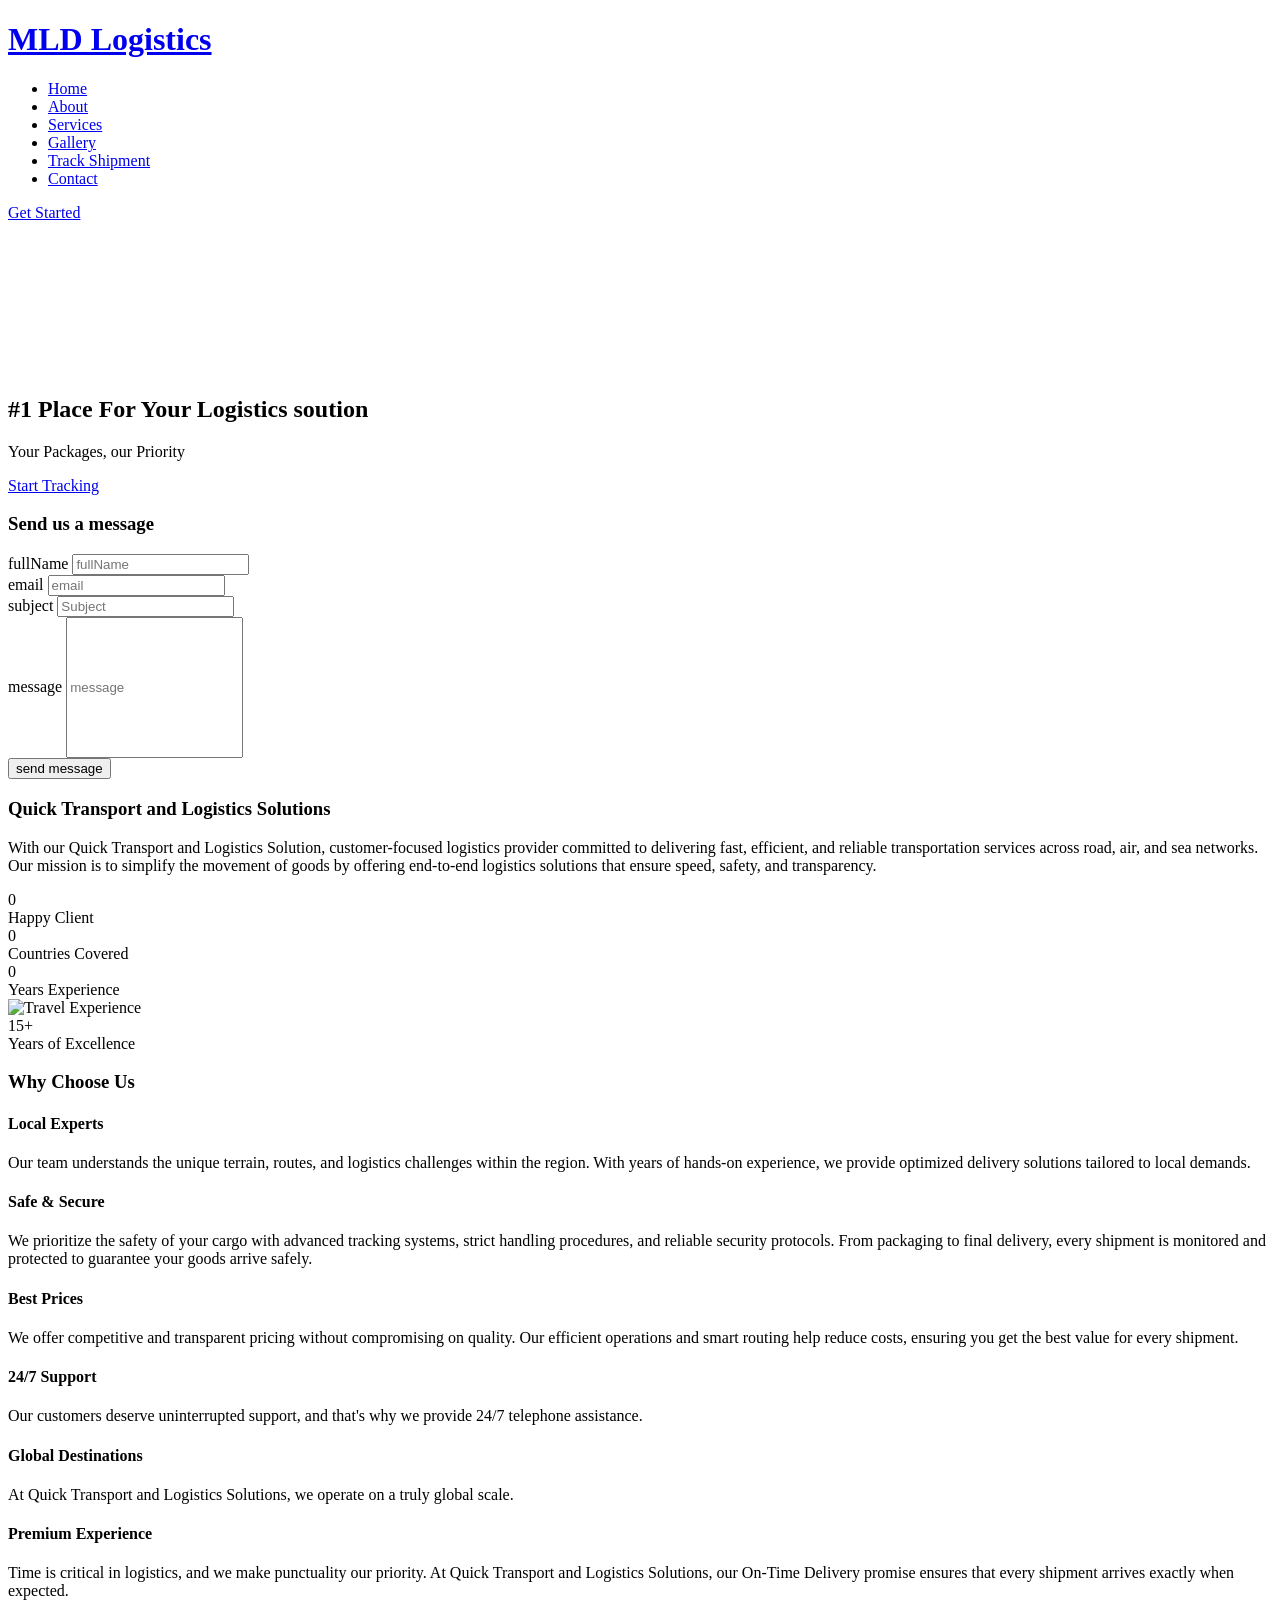
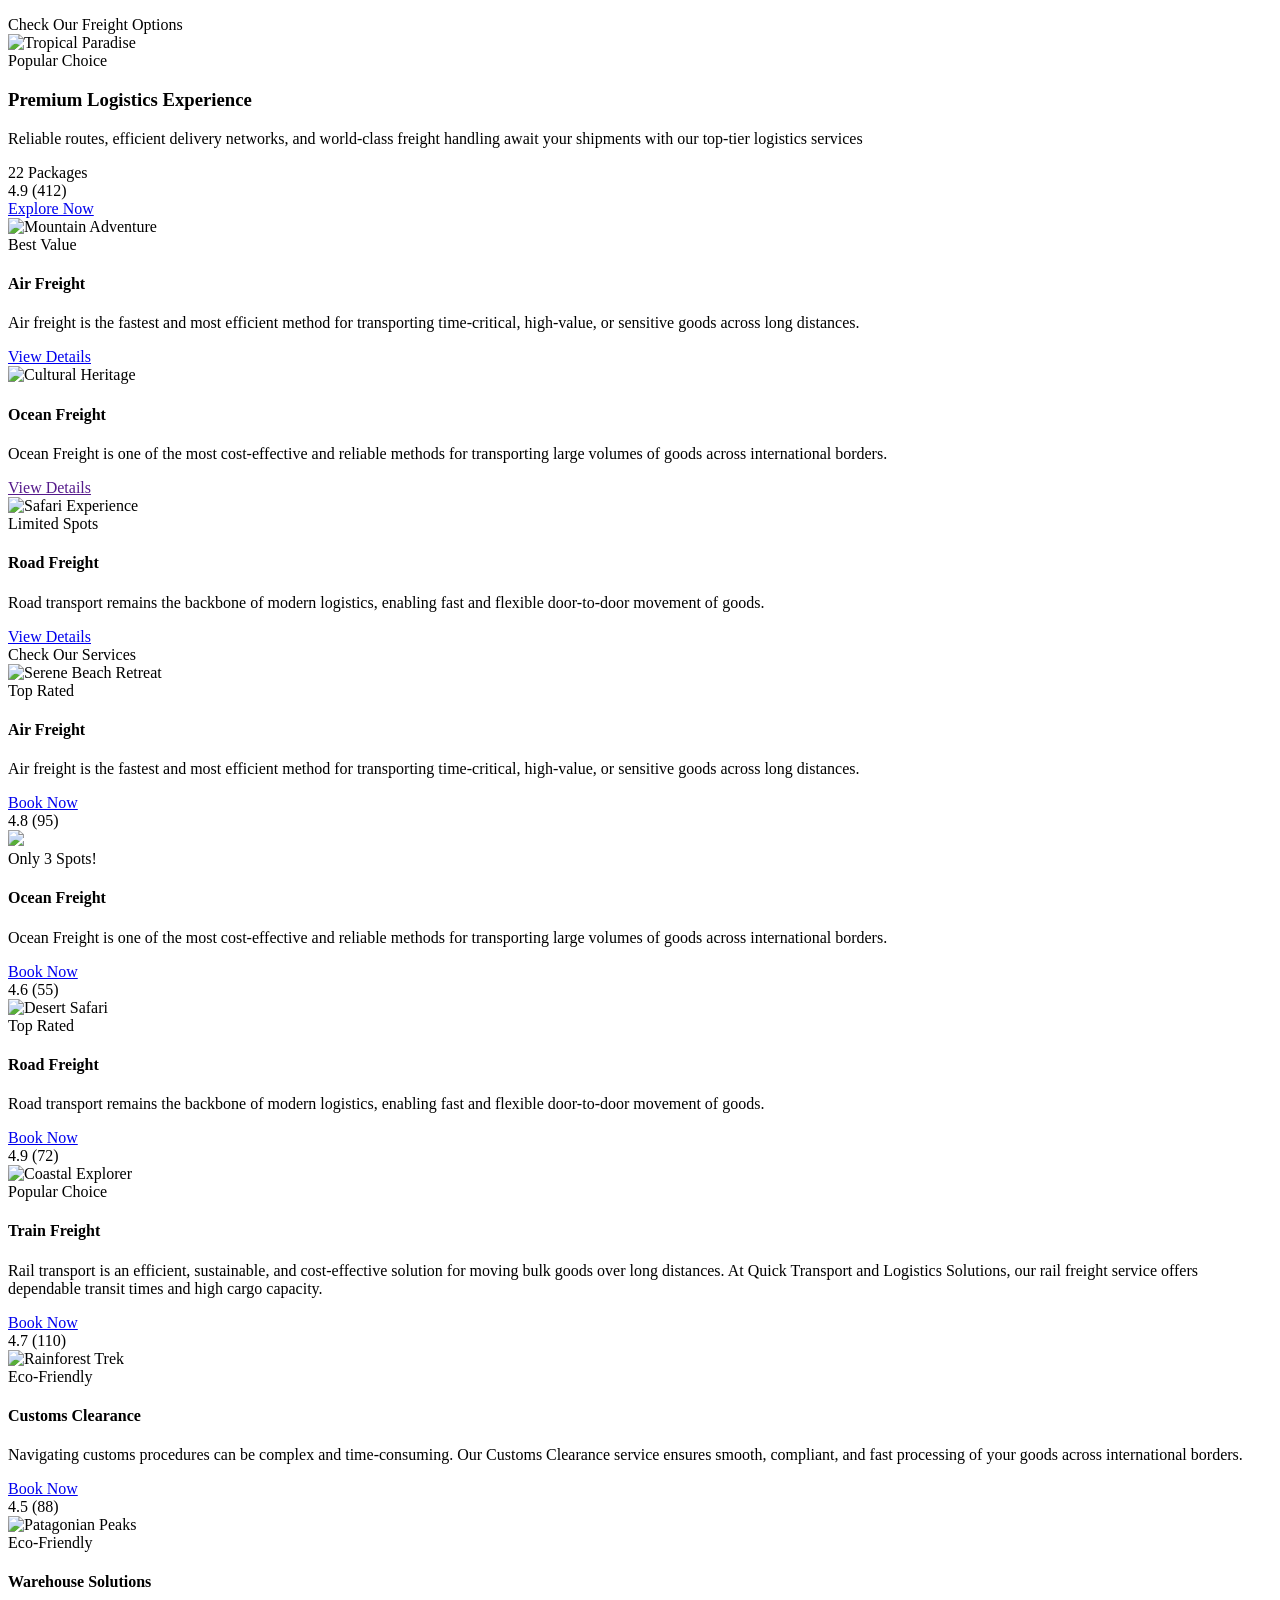
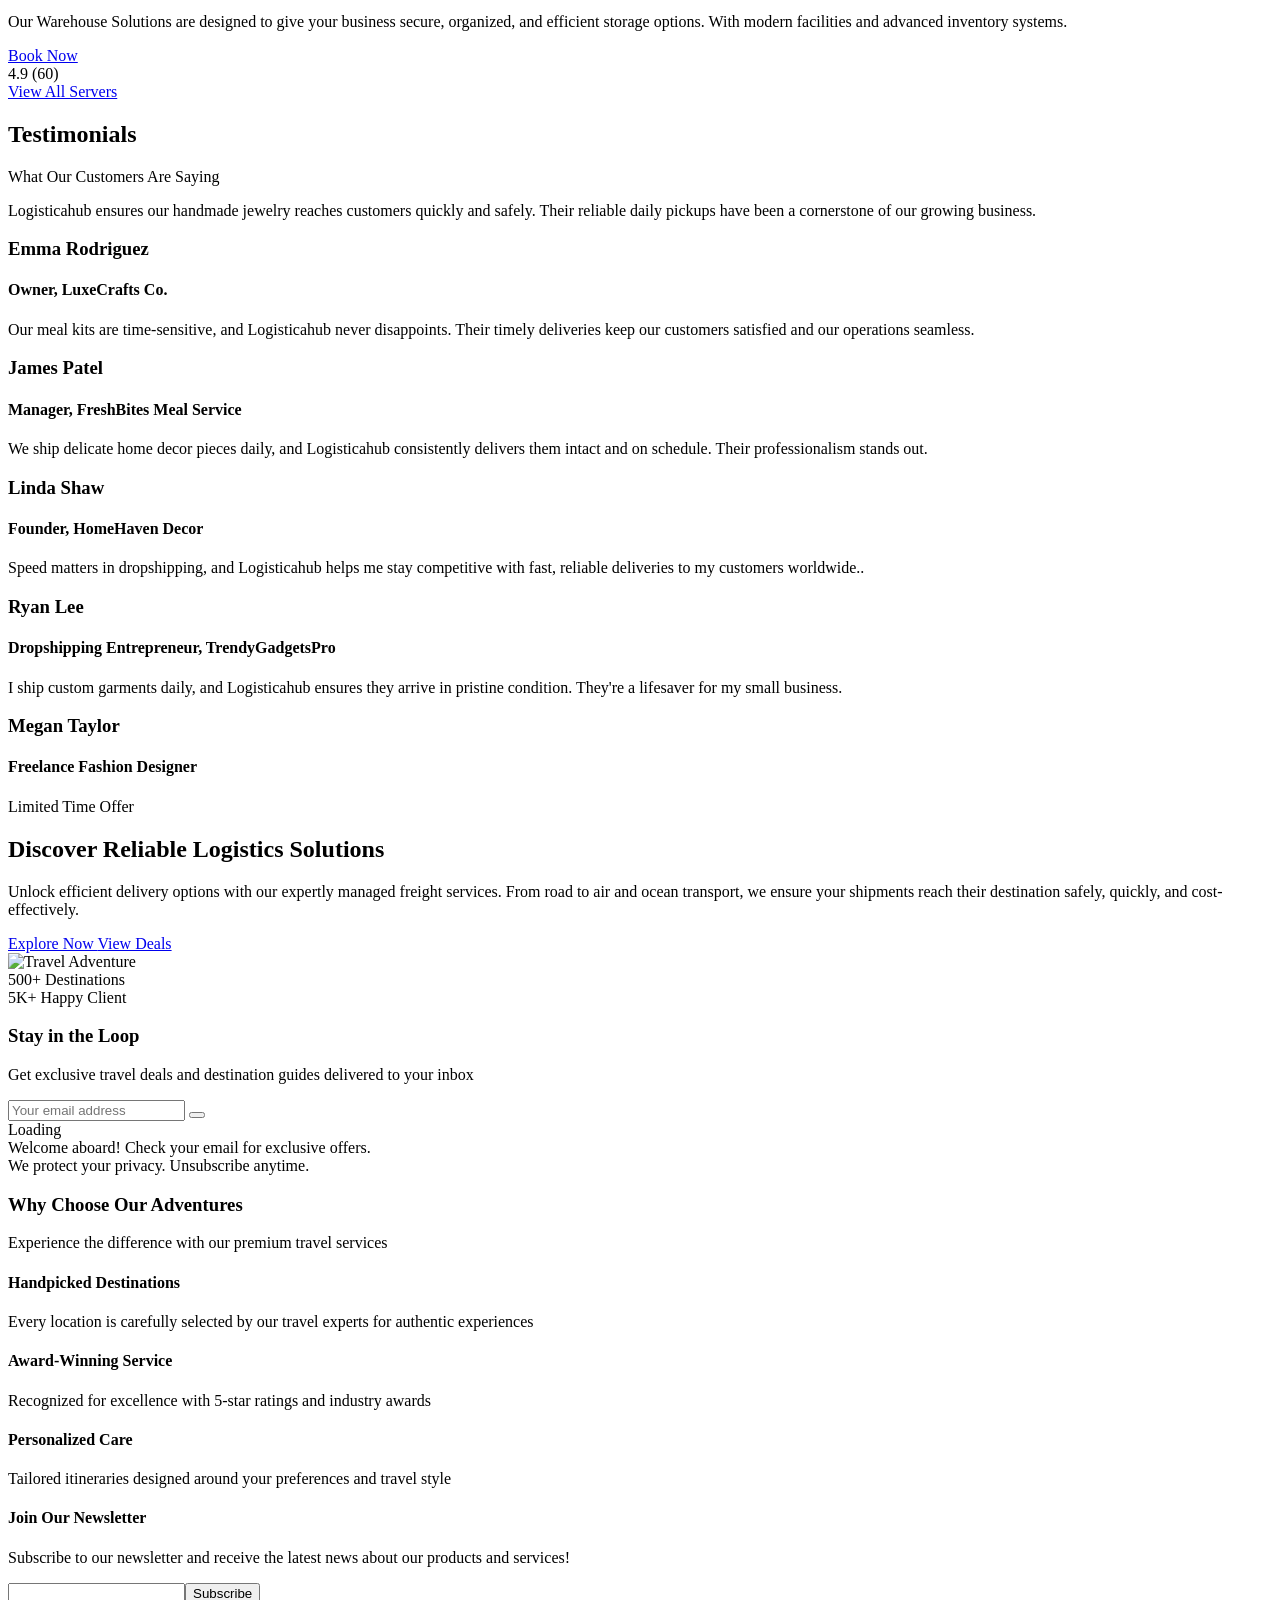
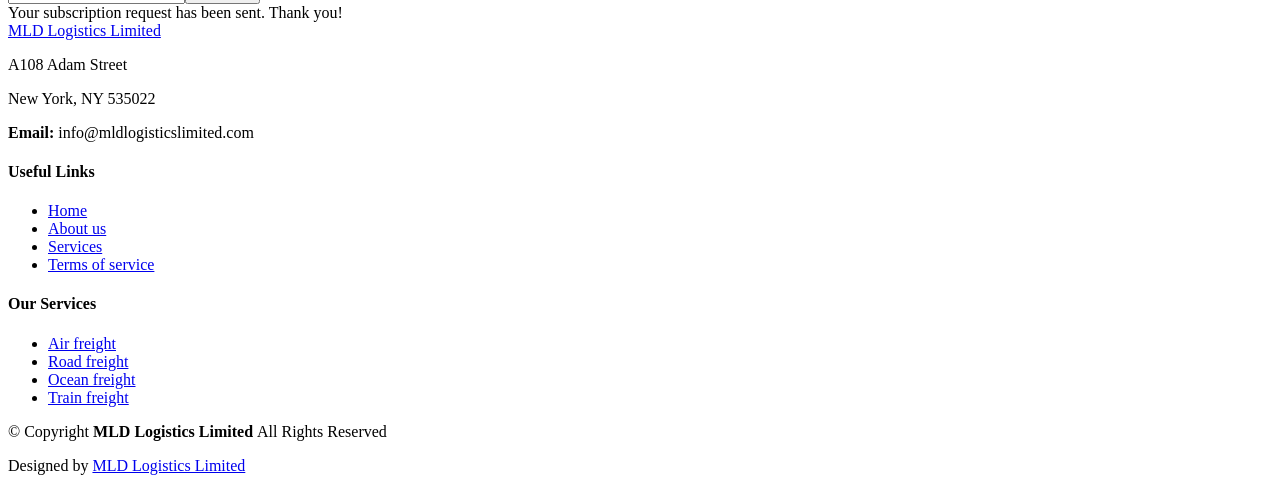
==== index.html @ 862c0249 "a new logistics com" ====
<!DOCTYPE html>
<html lang="en">

<head>
  <meta charset="utf-8">
  <meta content="width=device-width, initial-scale=1.0" name="viewport">
  <title>MLD Logistics Limited - Fast and Secure</title>
  <meta name="description" content="">
  <meta name="keywords" content="">

  <!-- Favicons -->
  <link href="img/favicon.ico" rel="icon">
  <link href="assets/img/apple-touch-icon.png" rel="apple-touch-icon">

  <!-- Fonts -->
  <link href="https://fonts.googleapis.com" rel="preconnect">
  <link href="https://fonts.gstatic.com" rel="preconnect" crossorigin>
  <link href="https://fonts.googleapis.com/css2?family=Roboto:ital,wght@0,100;0,300;0,400;0,500;0,700;0,900;1,100;1,300;1,400;1,500;1,700;1,900&family=Poppins:ital,wght@0,100;0,200;0,300;0,400;0,500;0,600;0,700;0,800;0,900;1,100;1,200;1,300;1,400;1,500;1,600;1,700;1,800;1,900&family=Raleway:ital,wght@0,100;0,200;0,300;0,400;0,500;0,600;0,700;0,800;0,900;1,100;1,200;1,300;1,400;1,500;1,600;1,700;1,800;1,900&display=swap" rel="stylesheet">

  <!-- Vendor CSS Files -->
  <link href="assets/vendor/bootstrap/css/bootstrap.min.css" rel="stylesheet">
  <link href="assets/vendor/bootstrap-icons/bootstrap-icons.css" rel="stylesheet">
  <link href="assets/vendor/aos/aos.css" rel="stylesheet">
  <link href="assets/vendor/swiper/swiper-bundle.min.css" rel="stylesheet">
  <link href="assets/vendor/glightbox/css/glightbox.min.css" rel="stylesheet">

  <!-- Main CSS File -->
  <link href="assets/css/main.css" rel="stylesheet">
  
  <style>
    /* ===== CHRISTMAS EFFECT ===== */
    #christmas-container {
      position: fixed;
      top: 0;
      left: 0;
      width: 100%;
      height: 100%;
      pointer-events: none;
      overflow: hidden;
      z-index: 1;
    }

    .christmas-item {
      position: absolute;
      top: -50px;
      font-size: 22px;
      opacity: 0.9;
      animation: fall linear forwards;
    }

    @keyframes fall {
      to {
        transform: translateY(110vh);
      }
    }
  </style>

 
</head>



<body class="index-page">

  <!-- CHRISTMAS FALLING ITEMS -->
  <div id="christmas-container"></div>

  

  <header id="header" class="header d-flex align-items-center fixed-top">
    <div class="header-container container-fluid container-xl position-relative d-flex align-items-center justify-content-between">
      <a href="index.html" class="logo d-flex align-items-center me-auto me-xl-0">
        <h1 class="sitename notranslate">MLD Logistics</h1>
      </a>

      <nav id="navmenu" class="navmenu">
        <ul>
          <li><a href="index.html" class="active">Home</a></li>
          <li><a href="about.html">About</a></li>
          <li><a href="tours.html">Services</a></li>
          <li><a href="gallery.html">Gallery</a></li>
          <li><a href="track.html">Track Shipment</a></li>
          <!-- <li class="dropdown"><a href="#"><span>Get Quote</span> <i class="bi bi-chevron-down toggle-dropdown"></i></a>
            <ul>

              <li><a href="Admin/index.html"> Air freight Booking</a></li>
              <li><a href="oceanbooking.html">Ocean freight Booking</a></li>
              <li><a href="roadbooking.html">Road freight Booking</a></li>
              <li><a href="expressbooking.html">Express Courier</a></li>
            </ul>
          </li> -->
          <li><a href="contact.html">Contact</a></li>
        </ul>
        <i class="mobile-nav-toggle d-xl-none bi bi-list"></i>
      </nav>

      <a class="btn-getstarted" href="track.html"> Get Started</div></a>

    </div>
  </header>

  <main class="main">

    <!-- Travel Hero Section -->
    <section id="travel-hero" class="travel-hero section dark-background">

      <div class="hero-background">
        <video autoplay="" muted="" loop="">
          <source src="img/vid2.mp4" type="video/mp4">
        </video>
        <div class="hero-overlay"></div>
      </div>

      <div class="container position-relative">
        <div class="row align-items-center">
          <div class="col-lg-7">
            <div class="hero-text" data-aos="fade-up" data-aos-delay="100">
              <h1 class="hero-title">#1 Place For Your Logistics soution</h1>
              <p class="hero-subtitle">Your Packages, our Priority</p>
              <div class="hero-buttons">
                <a href="track.html" class="btn btn-primary me-3">Start Tracking</a>
                <!-- <a href="#" class="btn btn-outline">Browse Tours</a> -->
              </div>
            </div>
          </div>

  <div class="col-lg-5">
  <div class="booking-form-wrapper" data-aos="fade-left" data-aos-delay="200">
    <div class="booking-form">
      <h3 class="form-title">Send us a message</h3>

      <form id="sendMsg">

        <div class="form-group mb-3">
          <label for="shipment-type">fullName</label>
         <input type="text" id="Name" class="form-control" placeholder="fullName" required>
        </div>

        <div class="row">
          <div class="col-md-6">
            <div class="form-group mb-3">
              <label for="origin">email</label>
              <input type="email" id="Email" class="form-control" placeholder="email" required>
            </div>
          </div>
          <div class="col-md-6">
            <div class="form-group mb-3">
              <label for="destination">subject</label>
              <input type="text" id="subject" class="form-control" placeholder="Subject" required>
            </div>
          </div>
        </div>        

        <div class="form-group mb-3">
          <label for="notes">message</label>
          <input type="text" id="message" class="form-control" placeholder="message" required style="height: 15vh;">
        </div>

        <button type="submit" class="btn btn-primary w-100">
          send message
        </button>

      </form>
    </div>
  </div>
</div>


    </section><!-- /Travel Hero Section -->

    <!-- Why Us Section -->
    <section id="why-us" class="why-us section">

      <div class="container" data-aos="fade-up" data-aos-delay="100">

        <!-- About Us Content -->
        <div class="row align-items-center mb-5">
          <div class="col-lg-6" data-aos="fade-right" data-aos-delay="200">
            <div class="content">
              <h3>Quick Transport and Logistics Solutions</h3>
              <p> With our Quick Transport and Logistics Solution, customer-focused logistics provider committed to delivering fast, efficient, and reliable transportation services across road, air, and sea networks. Our mission is to simplify the movement of goods by offering end-to-end logistics solutions that ensure speed, safety, and transparency.</p>
      
              <div class="stats-row">
                <div class="stat-item">
                  <span data-purecounter-start="0" data-purecounter-end="140" data-purecounter-duration="2" class="purecounter">0</span>
                  <div class="stat-label">Happy Client</div>
                </div>
                <div class="stat-item">
                  <span data-purecounter-start="0" data-purecounter-end="7" data-purecounter-duration="2" class="purecounter">0</span>
                  <div class="stat-label">Countries Covered</div>
                </div>
                <div class="stat-item">
                  <span data-purecounter-start="0" data-purecounter-end="15" data-purecounter-duration="2" class="purecounter">0</span>
                  <div class="stat-label">Years Experience</div>
                </div>
              </div>
            </div>
          </div>
          <div class="col-lg-6" data-aos="fade-left" data-aos-delay="300">
            <div class="about-image">
              <img src="img/about.jpg" alt="Travel Experience" class="img-fluid rounded-4">
              <div class="experience-badge">
                <div class="experience-number">15+</div>
                <div class="experience-text">Years of Excellence</div>
              </div>
            </div>
          </div>
        </div><!-- End About Us Content -->

        <!-- Why Choose Us -->
        <div class="why-choose-section">
          <div class="row justify-content-center">
            <div class="col-lg-8 text-center mb-5" data-aos="fade-up" data-aos-delay="100">
              <h3>Why Choose Us </h3>
              <!-- <p>Sed do eiusmod tempor incididunt ut labore et dolore magna aliqua. Ut enim ad minim veniam, quis nostrud exercitation ullamco laboris.</p> -->
            </div>
          </div>

          <div class="row g-4">
            <div class="col-lg-4 col-md-6" data-aos="fade-up" data-aos-delay="200">
              <div class="feature-card">
                <div class="feature-icon">
                  <i class="bi bi-people-fill"></i>
                </div>
                <h4>Local Experts</h4>
                <p>Our team understands the unique terrain, routes, and logistics challenges within the region. With years of hands-on experience, we provide optimized delivery solutions tailored to local demands.</p>
              </div>
            </div>

            <div class="col-lg-4 col-md-6" data-aos="fade-up" data-aos-delay="250">
              <div class="feature-card">
                <div class="feature-icon">
                  <i class="bi bi-shield-check"></i>
                </div>
                <h4>Safe &amp; Secure</h4>
                <p> We prioritize the safety of your cargo with advanced tracking systems, strict handling procedures, and reliable security protocols. From packaging to final delivery, every shipment is monitored and protected to guarantee your goods arrive safely.</p>
              </div>
            </div>

            <div class="col-lg-4 col-md-6" data-aos="fade-up" data-aos-delay="300">
              <div class="feature-card">
                <div class="feature-icon">
                  <i class="bi bi-cash"></i>
                </div>
                <h4>Best Prices</h4>
                <p>We offer competitive and transparent pricing without compromising on quality. Our efficient operations and smart routing help reduce costs, ensuring you get the best value for every shipment.</p>
              </div>
            </div>

            <div class="col-lg-4 col-md-6" data-aos="fade-up" data-aos-delay="350">
              <div class="feature-card">
                <div class="feature-icon">
                  <i class="bi bi-headset"></i>
                </div>
                <h4>24/7 Support</h4>
                <p>Our customers deserve uninterrupted support, and that's why we provide 24/7 telephone assistance.</p>
              </div>
            </div>

            <div class="col-lg-4 col-md-6" data-aos="fade-up" data-aos-delay="400">
              <div class="feature-card">
                <div class="feature-icon">
                  <i class="bi bi-geo-alt-fill"></i>
                </div>
                <h4>Global Destinations</h4>
                <p>At Quick Transport and Logistics Solutions, we operate on a truly global scale.</p>
              </div>
            </div>

            <div class="col-lg-4 col-md-6" data-aos="fade-up" data-aos-delay="450">
              <div class="feature-card">
                <div class="feature-icon">
                  <i class="bi bi-star-fill"></i>
                </div>
                <h4>Premium Experience</h4>
                <p>Time is critical in logistics, and we make punctuality our priority. At Quick Transport and Logistics Solutions, our On-Time Delivery promise ensures that every shipment arrives exactly when expected.</p>
              </div>
            </div>
          </div><!-- End Features Grid -->
        </div><!-- End Why Choose Us -->

      </div>

    </section><!-- /Why Us Section -->

    <!-- Featured Destinations Section -->
    <section id="featured-destinations" class="featured-destinations section">

      <!-- Section Title -->
      <div class="container section-title" data-aos="fade-up">
        <!-- <h2>Featured Destinations</h2> -->
        <div><span>Check Our</span> <span class="description-title">Freight Options</span></div>
      </div><!-- End Section Title -->

      <div class="container" data-aos="fade-up" data-aos-delay="100">

        <div class="row">

          <div class="col-lg-6" data-aos="zoom-in" data-aos-delay="200">
            <div class="featured-destination">
              <div class="destination-overlay">
                <img src="img/feature.jpg" alt="Tropical Paradise" class="img-fluid">
                <div class="destination-info">
                  <span class="destination-tag">Popular Choice</span>
                  <h3>Premium Logistics Experience</h3>
                  <!-- <p class="location"><i class="bi bi-geo-alt-fill"></i> Maldives</p> -->
                  <p class="description">Reliable routes, efficient delivery networks, and world-class freight handling await your shipments with our top-tier logistics services</p>
                  <div class="destination-meta">
                    <div class="tours-count">
                      <i class="bi bi-collection"></i>
                      <span>22 Packages</span>
                    </div>
                    <div class="rating">
                      <i class="bi bi-star-fill"></i>
                      <span>4.9 (412)</span>
                    </div>
                  </div>
                  <!-- <div class="price-info">
                    <span class="starting-from">Starting from</span>
                    <span class="amount">$2,150</span>
                  </div> -->
                  <a href="#" class="explore-btn">
                    <span>Explore Now</span>
                    <i class="bi bi-arrow-right"></i>
                  </a>
                </div>
              </div>
            </div>
          </div>

          <div class="col-lg-6">
            <div class="row g-3">

              <div class="col-12" data-aos="fade-left" data-aos-delay="300">
                <div class="compact-destination">
                  <div class="destination-image">
                    <img src="img/service-1.jpg" alt="Mountain Adventure" class="img-fluid">
                    <div class="badge-offer">Best Value</div>
                  </div>
                  <div class="destination-details">
                    <h4>Air Freight</h4>
                    <!-- <p class="location"><i class="bi bi-geo-alt"></i> Nepal</p> -->
                    <p class="brief">Air freight is the fastest and most efficient method for transporting time-critical, high-value, or sensitive goods across long distances.</p>
                    <div class="stats-row">
                      <!-- <span class="tour-count"><i class="bi bi-calendar-check"></i> 16 Tours</span>
                      <span class="rating"><i class="bi bi-star-fill"></i> 4.8</span>
                      <span class="price">from $1,420</span> -->
                    </div>
                    <a href="#" class="quick-link">View Details <i class="bi bi-chevron-right"></i></a>
                  </div>
                </div>
              </div>

              <div class="col-12" data-aos="fade-left" data-aos-delay="400">
                <div class="compact-destination">
                  <div class="destination-image">
                    <img src="img/service-2.jpg" alt="Cultural Heritage" class="img-fluid">
                  </div>
                  <div class="destination-details">
                    <h4>Ocean Freight</h4>
                    <!-- <p class="location"><i class="bi bi-geo-alt"></i> Peru</p> -->
                    <p class="brief">Ocean Freight is one of the most cost-effective and reliable methods for transporting large volumes of goods across international borders.</p>
                    <div class="stats-row">
                      <!-- <span class="tour-count"><i class="bi bi-calendar-check"></i> 9 Expeditions</span>
                      <span class="rating"><i class="bi bi-star-fill"></i> 4.7</span>
                      <span class="price">from $980</span> -->
                    </div>
                    <a href="" class="quick-link">View Details <i class="bi bi-chevron-right"></i></a>
                  </div>
                </div>
              </div>

              <div class="col-12" data-aos="fade-left" data-aos-delay="500">
                <div class="compact-destination">
                  <div class="destination-image">
                    <img src="img/service-3.jpg" alt="Safari Experience" class="img-fluid">
                    <div class="badge-offer limited">Limited Spots</div>
                  </div>
                  <div class="destination-details">
                    <h4>Road Freight</h4>
                    <!-- <p class="location"><i class="bi bi-geo-alt"></i> Kenya</p> -->
                    <p class="brief">Road transport remains the backbone of modern logistics, enabling fast and flexible door-to-door movement of goods.</p>
                    <!-- <div class="stats-row">
                      <span class="tour-count"><i class="bi bi-calendar-check"></i> 11 Safaris</span>
                      <span class="rating"><i class="bi bi-star-fill"></i> 4.9</span>
                      <span class="price">from $2,750</span>
                    </div> -->
                    <a href="#" class="quick-link">View Details <i class="bi bi-chevron-right"></i></a>
                  </div>
                </div>
              </div>

            </div>
          </div>

        </div>

      </div>

    </section>
    <!-- /Featured Destinations Section -->

    <!-- Featured Tours Section -->
     <section id="featured-tours" class="featured-tours section">  
      <div class="container section-title" data-aos="fade-up">
        <!-- <h2>Featured Tours</h2> -->
        <div><span>Check Our</span> <span class="description-title">Services</span></div>
      </div>

      <div class="container" data-aos="fade-up" data-aos-delay="100">

        <div class="row gy-4">
          <div class="col-lg-4 col-md-6" data-aos="fade-up" data-aos-delay="200">
            <div class="tour-card">
              <div class="tour-image">
                <img src="img/service-1.jpg" alt="Serene Beach Retreat" class="img-fluid" loading="lazy">
                <div class="tour-badge">Top Rated</div>
                <!-- <div class="tour-price">$2,150</div> -->
              </div>
              <div class="tour-content">
                <h4>Air Freight</h4>
                <div class="tour-meta">
                  <!-- <span class="duration"><i class="bi bi-clock"></i> 8 Days</span> -->
                  <!-- <span class="group-size"><i class="bi bi-people"></i> Max 6</span> -->
                </div>
                <p>Air freight is the fastest and most efficient method for transporting time-critical, high-value, or sensitive goods across long distances.</p>
                <!-- <div class="tour-highlights">
                  <span>Maldives</span>
                  <span>Seychelles</span>
                  <span>Bora Bora</span>
                </div> -->
                <div class="tour-action">
                  <a href="booking.html" class="btn-book">Book Now</a>
                  <div class="tour-rating">
                    <i class="bi bi-star-fill"></i>
                    <i class="bi bi-star-fill"></i>
                    <i class="bi bi-star-fill"></i>
                    <i class="bi bi-star-fill"></i>
                    <i class="bi bi-star-half"></i>
                    <span>4.8 (95)</span>
                  </div>
                </div>
              </div>
            </div>
          </div>

          <div class="col-lg-4 col-md-6" data-aos="fade-up" data-aos-delay="300">
            <div class="tour-card">
              <div class="tour-image">
                <img src="img/service-2.jpg"Arctic Expedition" class="img-fluid" loading="lazy">
                <div class="tour-badge limited">Only 3 Spots!</div>
                <!-- <div class="tour-price">$5,700</div> -->
              </div>
              <div class="tour-content">
                <h4>Ocean Freight</h4>
                <!-- <div class="tour-meta">
                  <span class="duration"><i class="bi bi-clock"></i> 10 Days</span>
                  <span class="group-size"><i class="bi bi-people"></i> Max 8</span>
                </div> -->
                <p>Ocean Freight is one of the most cost-effective and reliable methods for transporting large volumes of goods across international borders.</p>
                <!-- <div class="tour-highlights">
                  <span>Greenland</span>
                  <span>Iceland</span>
                  <span>Norway</span>
                </div> -->
                <div class="tour-action">
                  <a href="oceanbooking.html" class="btn-book">Book Now</a>
                  <div class="tour-rating">
                    <i class="bi bi-star-fill"></i>
                    <i class="bi bi-star-fill"></i>
                    <i class="bi bi-star-fill"></i>
                    <i class="bi bi-star-fill"></i>
                    <i class="bi bi-star"></i>
                    <span>4.6 (55)</span>
                  </div>
                </div>
              </div>
            </div>
          </div>

          <div class="col-lg-4 col-md-6" data-aos="fade-up" data-aos-delay="400">
            <div class="tour-card">
              <div class="tour-image">
                <img src="img/service-3.jpg" alt="Desert Safari" class="img-fluid" loading="lazy">
                <div class="tour-badge new">Top Rated</div>
                <!-- <div class="tour-price">$1,400</div> -->
              </div>
              <div class="tour-content">
                <h4>Road Freight</h4>
                <!-- <div class="tour-meta">
                  <span class="duration"><i class="bi bi-clock"></i> 5 Days</span>
                  <span class="group-size"><i class="bi bi-people"></i> Max 10</span>
                </div> -->
                <p>Road transport remains the backbone of modern logistics, enabling fast and flexible door-to-door movement of goods.</p>
                <!-- <div class="tour-highlights">
                  <span>Morocco</span>
                  <span>Egypt</span>
                  <span>Dubai</span>
                </div> -->
                <div class="tour-action">
                  <a href="roadbooking.html" class="btn-book">Book Now</a>
                  <div class="tour-rating">
                    <i class="bi bi-star-fill"></i>
                    <i class="bi bi-star-fill"></i>
                    <i class="bi bi-star-fill"></i>
                    <i class="bi bi-star-fill"></i>
                    <i class="bi bi-star-fill"></i>
                    <span>4.9 (72)</span>
                  </div>
                </div>
              </div>
            </div>
          </div>

          <div class="col-lg-4 col-md-6" data-aos="fade-up" data-aos-delay="200">
            <div class="tour-card">
              <div class="tour-image">
                <img src="img/service-4.jpg" alt="Coastal Explorer" class="img-fluid" loading="lazy">
                <div class="tour-badge">Popular Choice</div>
                <!-- <div class="tour-price">$1,980</div> -->
              </div>
              <div class="tour-content">
                <h4>Train Freight</h4>
                <!-- <div class="tour-meta">
                  <span class="duration"><i class="bi bi-clock"></i> 9 Days</span>
                  <span class="group-size"><i class="bi bi-people"></i> Max 15</span>
                </div> -->
                <p>Rail transport is an efficient, sustainable, and cost-effective solution for moving bulk goods over long distances. At Quick Transport and Logistics Solutions, our rail freight service offers dependable transit times and high cargo capacity.</p>
                <!-- <div class="tour-highlights">
                  <span>Greece</span>
                  <span>Croatia</span>
                  <span>Italy</span>
                </div> -->
                <div class="tour-action">
                  <a href="roadbooking.html" class="btn-book">Book Now</a>
                  <div class="tour-rating">
                    <i class="bi bi-star-fill"></i>
                    <i class="bi bi-star-fill"></i>
                    <i class="bi bi-star-fill"></i>
                    <i class="bi bi-star-fill"></i>
                    <i class="bi bi-star-half"></i>
                    <span>4.7 (110)</span>
                  </div>
                </div>
              </div>
            </div>
          </div>

          <div class="col-lg-4 col-md-6" data-aos="fade-up" data-aos-delay="300">
            <div class="tour-card">
              <div class="tour-image">
                <img src="img/service-5.jpg" alt="Rainforest Trek" class="img-fluid" loading="lazy">
                <div class="tour-badge cultural">Eco-Friendly</div>
                <!-- <div class="tour-price">$2,650</div> -->
              </div>
              <div class="tour-content">
                <h4>Customs Clearance</h4>
                <!-- <div class="tour-meta">
                  <span class="duration"><i class="bi bi-clock"></i> 12 Days</span>
                  <span class="group-size"><i class="bi bi-people"></i> Max 10</span>
                </div> -->
                <p>Navigating customs procedures can be complex and time-consuming. Our Customs Clearance service ensures smooth, compliant, and fast processing of your goods across international borders.</p>
                <!-- <div class="tour-highlights">
                  <span>Brazil</span>
                  <span>Ecuador</span>
                  <span>Peru</span>
                </div> -->
                <div class="tour-action">
                  <a href="booking.html" class="btn-book">Book Now</a>
                  <div class="tour-rating">
                    <i class="bi bi-star-fill"></i>
                    <i class="bi bi-star-fill"></i>
                    <i class="bi bi-star-fill"></i>
                    <i class="bi bi-star-fill"></i>
                    <i class="bi bi-star"></i>
                    <span>4.5 (88)</span>
                  </div>
                </div>
              </div>
            </div>
          </div>

          <div class="col-lg-4 col-md-6" data-aos="fade-up" data-aos-delay="400">
            <div class="tour-card">
              <div class="tour-image">
                <img src="img/service-6.jpg" alt="Patagonian Peaks" class="img-fluid" loading="lazy">
                <div class="tour-badge adventure">Eco-Friendly</div>
                <!-- <div class="tour-price">$3,950</div> -->
              </div>
              <div class="tour-content">
                <h4>Warehouse Solutions</h4>
                <!-- <div class="tour-meta">
                  <span class="duration"><i class="bi bi-clock"></i> 14 Days</span>
                  <span class="group-size"><i class="bi bi-people"></i> Max 10</span>
                </div> -->
                <p>Our Warehouse Solutions are designed to give your business secure, organized, and efficient storage options. With modern facilities and advanced inventory systems.</p>
                <!-- <div class="tour-highlights">
                  <span>Argentina</span>
                  <span>Chile</span>
                  <span>Ushuaia</span>
                </div> -->
                <div class="tour-action">
                  <a href="booking.html" class="btn-book">Book Now</a>
                  <div class="tour-rating">
                    <i class="bi bi-star-fill"></i>
                    <i class="bi bi-star-fill"></i>
                    <i class="bi bi-star-fill"></i>
                    <i class="bi bi-star-fill"></i>
                    <i class="bi bi-star-fill"></i>
                    <span>4.9 (60)</span>
                  </div>
                </div>
              </div>
            </div>
          </div>

        </div>

        <div class="text-center mt-5" data-aos="fade-up" data-aos-delay="500">
          <a href="tours.html" class="btn-view-all">View All Servers</a>
        </div>

      </div>

    </section>
    <!-- Featured Tours Section -->

    <!-- Testimonials Home Section -->
    <section id="testimonials-home" class="testimonials-home section">

    
      <div class="container section-title" data-aos="fade-up">
        <h2>Testimonials</h2>
        <div><span>What Our Customers</span> <span class="description-title">Are Saying</span></div>
      </div>

      <div class="container" data-aos="fade-up" data-aos-delay="100">

        <div class="swiper init-swiper">
          <script type="application/json" class="swiper-config">
            {
              "loop": true,
              "speed": 600,
              "autoplay": {
                "delay": 5000
              },
              "slidesPerView": "auto",
              "pagination": {
                "el": ".swiper-pagination",
                "type": "bullets",
                "clickable": true
              },
              "breakpoints": {
                "320": {
                  "slidesPerView": 1,
                  "spaceBetween": 40
                },
                "1200": {
                  "slidesPerView": 3,
                  "spaceBetween": 1
                }
              }
            }
          </script>
          <div class="swiper-wrapper">

            <div class="swiper-slide">
              <div class="testimonial-item">
                <p>
                  <i class="bi bi-quote quote-icon-left"></i>
                  <span> Logisticahub ensures our handmade jewelry reaches customers quickly and safely. Their reliable daily pickups have been a cornerstone of our growing business. </span>
                  <i class="bi bi-quote quote-icon-right"></i>
                </p>
                <!-- <img src="assets/img/person/person-m-9.webp" class="testimonial-img" alt=""> -->
                <h3>Emma Rodriguez </h3>
                <h4>Owner, LuxeCrafts Co.</h4>
              </div>
            </div>

            <div class="swiper-slide">
              <div class="testimonial-item">
                <p>
                  <i class="bi bi-quote quote-icon-left"></i>
                  <span>Our meal kits are time-sensitive, and Logisticahub never disappoints. Their timely deliveries keep our customers satisfied and our operations seamless.</span>
                  <i class="bi bi-quote quote-icon-right"></i>
                </p>
                <!-- <img src="assets/img/person/person-f-5.webp" class="testimonial-img" alt=""> -->
                <h3>James Patel</h3>
                <h4>Manager, FreshBites Meal Service</h4>
              </div>
            </div>

            <div class="swiper-slide">
              <div class="testimonial-item">
                <p>
                  <i class="bi bi-quote quote-icon-left"></i>
                  <span>We ship delicate home decor pieces daily, and Logisticahub consistently delivers them intact and on schedule. Their professionalism stands out.</span>
                  <i class="bi bi-quote quote-icon-right"></i>
                </p>
                <!-- <img src="assets/img/person/person-f-12.webp" class="testimonial-img" alt=""> -->
                <h3>Linda Shaw</h3>
                <h4>Founder, HomeHaven Decor</h4>
              </div>
            </div>

            <div class="swiper-slide">
              <div class="testimonial-item">
                <p>
                  <i class="bi bi-quote quote-icon-left"></i>
                  <span>Speed matters in dropshipping, and Logisticahub helps me stay competitive with fast, reliable deliveries to my customers worldwide..</span>
                  <i class="bi bi-quote quote-icon-right"></i>
                </p>
                <!-- <img src="assets/img/person/person-m-12.webp" class="testimonial-img" alt=""> -->
                <h3>Ryan Lee</h3>
                <h4>Dropshipping Entrepreneur, TrendyGadgetsPro</h4>
              </div>
            </div>

            <div class="swiper-slide">
              <div class="testimonial-item">
                <p>
                  <i class="bi bi-quote quote-icon-left"></i>
                  <span>I ship custom garments daily, and Logisticahub ensures they arrive in pristine condition. They're a lifesaver for my small business.</span>
                  <i class="bi bi-quote quote-icon-right"></i>
                </p>
                <!-- <img src="assets/img/person/person-m-13.webp" class="testimonial-img" alt=""> -->
                <h3>Megan Taylor</h3>
                <h4>Freelance Fashion Designer</h4>
              </div>
            </div>

          </div>
          <div class="swiper-pagination"></div>
        </div>

      </div>

    </section>
     <!-- Testimonials Home Section -->

    <!-- Call To Action Section -->
    <section id="call-to-action" class="call-to-action section light-background">

      <div class="container" data-aos="fade-up" data-aos-delay="100">

        <div class="hero-content" data-aos="zoom-in" data-aos-delay="200">
          <div class="content-wrapper">
            <div class="badge-wrapper">
              <span class="promo-badge">Limited Time Offer</span>
            </div>
            <h2>Discover Reliable Logistics Solutions</h2>
            <p>Unlock efficient delivery options with our expertly managed freight services. From road to air and ocean transport, we ensure your shipments reach their destination safely, quickly, and cost-effectively.</p>

            <div class="action-section">
              <div class="main-actions">
                <a href="#" class="btn btn-explore">
                  <i class="bi bi-compass"></i>
                  Explore Now
                </a>
                <a href="#" class="btn btn-deals">
                  <i class="bi bi-percent"></i>
                  View Deals
                </a>
              </div>

              <!-- <div class="quick-contact">
                <span class="contact-label">Need help choosing?</span>
                <a href="tel:+1555123456" class="contact-link">
                  <i class="bi bi-telephone"></i>
                  Call +1 (555) 123-456
                </a>
              </div> -->
            </div>
          </div>

          <div class="visual-element">
            <img src="img/ser-5.jpg" alt="Travel Adventure" class="hero-image" loading="lazy">
            <div class="image-overlay">
              <div class="stat-item">
                <span class="stat-number">500+</span>
                <span class="stat-label">Destinations</span>
              </div>
              <div class="stat-item">
                <span class="stat-number">5K+</span>
                <span class="stat-label">Happy Client</span>
              </div>
            </div>
          </div>
        </div>

        <div class="newsletter-section" data-aos="fade-up" data-aos-delay="300">
          <div class="newsletter-card">
            <div class="newsletter-content">
              <div class="newsletter-icon">
                <i class="bi bi-envelope-heart"></i>
              </div>
              <div class="newsletter-text">
                <h3>Stay in the Loop</h3>
                <p>Get exclusive travel deals and destination guides delivered to your inbox</p>
              </div>
            </div>

            <form class="php-email-form newsletter-form">
              <div class="form-wrapper">
                <input type="email" name="email" class="email-input" placeholder="Your email address" required="">
                <button type="submit" class="subscribe-btn">
                  <i class="bi bi-arrow-right"></i>
                </button>
              </div>

              <div class="loading">Loading</div>
              <div class="error-message"></div>
              <div class="sent-message">Welcome aboard! Check your email for exclusive offers.</div>

              <div class="trust-indicators">
                <i class="bi bi-lock"></i>
                <span>We protect your privacy. Unsubscribe anytime.</span>
              </div>
            </form>
          </div>
        </div>

        <div class="benefits-showcase" data-aos="fade-up" data-aos-delay="400">
          <div class="benefits-header">
            <h3>Why Choose Our Adventures</h3>
            <p>Experience the difference with our premium travel services</p>
          </div>

          <div class="benefits-grid">
            <div class="benefit-card" data-aos="flip-left" data-aos-delay="450">
              <div class="benefit-visual">
                <div class="benefit-icon-wrap">
                  <i class="bi bi-geo-alt"></i>
                </div>
                <div class="benefit-pattern"></div>
              </div>
              <div class="benefit-content">
                <h4>Handpicked Destinations</h4>
                <p>Every location is carefully selected by our travel experts for authentic experiences</p>
              </div>
            </div>

            <div class="benefit-card" data-aos="flip-left" data-aos-delay="500">
              <div class="benefit-visual">
                <div class="benefit-icon-wrap">
                  <i class="bi bi-award"></i>
                </div>
                <div class="benefit-pattern"></div>
              </div>
              <div class="benefit-content">
                <h4>Award-Winning Service</h4>
                <p>Recognized for excellence with 5-star ratings and industry awards</p>
              </div>
            </div>

            <div class="benefit-card" data-aos="flip-left" data-aos-delay="550">
              <div class="benefit-visual">
                <div class="benefit-icon-wrap">
                  <i class="bi bi-heart"></i>
                </div>
                <div class="benefit-pattern"></div>
              </div>
              <div class="benefit-content">
                <h4>Personalized Care</h4>
                <p>Tailored itineraries designed around your preferences and travel style</p>
              </div>
            </div>
          </div>
        </div>

      </div>

    </section><!-- /Call To Action Section -->

  </main>

  <footer id="footer" class="footer position-relative dark-background">

    <div class="footer-newsletter">
      <div class="container">
        <div class="row justify-content-center text-center">
          <div class="col-lg-6">
            <h4>Join Our Newsletter</h4>
            <p>Subscribe to our newsletter and receive the latest news about our products and services!</p>
            <form action="#" method="post" class="php-email-form">
              <div class="newsletter-form"><input type="email" name="email"><input type="submit" value="Subscribe"></div>
              <!-- <div class="loading">Loading</div> -->
              <!-- <div class="error-message"></div> -->
              <div class="sent-message">Your subscription request has been sent. Thank you!</div>
            </form>
          </div>
        </div>
      </div>
    </div>

    <div class="container footer-top">
      <div class="row gy-4">
        <div class="col-lg-4 col-md-6 footer-about">
          <a href="index.html" class="d-flex align-items-center">
            <span class="sitename notranslate">MLD Logistics Limited</span>
          </a>
          <div class="footer-contact pt-3">
            <p>A108 Adam Street</p>
            <p>New York, NY 535022</p>
            <!-- <p class="mt-3"><strong>Phone:</strong> <span>+1 5589 55488 55</span></p> -->
            <p><strong>Email:</strong> <span>info@mldlogisticslimited.com</span></p>
          </div>
        </div>

        <div class="col-lg-2 col-md-3 footer-links">
          <h4>Useful Links</h4>
          <ul>
            <li><i class="bi bi-chevron-right"></i> <a href="#">Home</a></li>
            <li><i class="bi bi-chevron-right"></i> <a href="#">About us</a></li>
            <li><i class="bi bi-chevron-right"></i> <a href="#">Services</a></li>
            <li><i class="bi bi-chevron-right"></i> <a href="#">Terms of service</a></li>
          </ul>
        </div>

        <div class="col-lg-2 col-md-3 footer-links">
          <h4>Our Services</h4>
          <ul>
            <li><i class="bi bi-chevron-right"></i> <a href="#">Air freight</a></li>
            <li><i class="bi bi-chevron-right"></i> <a href="#">Road freight</a></li>
            <li><i class="bi bi-chevron-right"></i> <a href="#">Ocean freight</a></li>
            <li><i class="bi bi-chevron-right"></i> <a href="#">Train freight</a></li>
          </ul>
        </div>

        <!-- <div class="col-lg-4 col-md-12">
          <h4>Follow Us</h4>
          <p>Cras fermentum odio eu feugiat lide par naso tierra videa magna derita valies</p>
          <div class="social-links d-flex">
            <a href=""><i class="bi bi-twitter-x"></i></a>
            <a href=""><i class="bi bi-facebook"></i></a>
            <a href=""><i class="bi bi-instagram"></i></a>
            <a href=""><i class="bi bi-linkedin"></i></a>
          </div>
        </div> -->

      </div>
    </div>

    <div class="container copyright text-center mt-4">
      <p>© <span>Copyright</span> <strong class="px-1 sitename">MLD Logistics Limited </strong> <span>All Rights Reserved</span></p>
      <div class="credits">
        
        Designed by <a href="#">MLD Logistics Limited</a>
      </div>

      <div id="google_translate_element"></div>
    </div>

    

  </footer>

  <!-- Scroll Top -->
  <a href="#" id="scroll-top" class="scroll-top d-flex align-items-center justify-content-center"><i class="bi bi-arrow-up-short"></i></a>

  <!-- Preloader -->
  <div id="preloader"></div>

  <!-- Vendor JS Files -->
  <script src="assets/vendor/bootstrap/js/bootstrap.bundle.min.js"></script>
  <script src="assets/vendor/php-email-form/validate.js"></script>
  <script src="assets/vendor/aos/aos.js"></script>
  <script src="assets/vendor/purecounter/purecounter_vanilla.js"></script>
  <script src="assets/vendor/swiper/swiper-bundle.min.js"></script>
  <script src="assets/vendor/isotope-layout/isotope.pkgd.min.js"></script>
  <script src="assets/vendor/imagesloaded/imagesloaded.pkgd.min.js"></script>
  <script src="assets/vendor/glightbox/js/glightbox.min.js"></script>


   <script type="text/javascript">
    function googleTranslateElementInit() {
        new google.translate.TranslateElement({
            pageLanguage: 'en',
            layout: google.translate.TranslateElement.InlineLayout.HORIZONTAL
        }, 'google_translate_element');
    }
</script>
<script type="text/javascript" src="//translate.google.com/translate_a/element.js?cb=googleTranslateElementInit"></script>

  <!-- Main JS File -->
  <script src="assets/js/main.js"></script>
  <script type="module" src="email.js"></script>
  <script>
    const container = document.getElementById("christmas-container");
    const items = [
  // Snow & Weather
  "❄️", "❄️", "❄️", "🌨️",

  // Trees & Nature
  "🎄", "🌲", "🎄",

  // Gifts & Toys
  "🎁", "🎁", "🧸", "🎠", "🪀",

  // Decorations
  "🔔", "🎀", "🕯️", "⭐", "🌟", "✨",

  // Christmas Characters
  "🎅", "🤶", "🧑‍🎄",

  // Festive Food & Extras
  "🍪", "🍬", "🍭", "🥛",

  // Party / Fun
  "🎉", "🎊"
];


    function createFallingItem() {
      const item = document.createElement("div");
      item.classList.add("christmas-item");

      item.innerText = items[Math.floor(Math.random() * items.length)];
      item.style.left = Math.random() * window.innerWidth + "px";
      item.style.animationDuration = (Math.random() * 3 + 3) + "s";
      item.style.fontSize = (Math.random() * 15 + 15) + "px";

      container.appendChild(item);

      setTimeout(() => {
        item.remove();
      }, 7000);
    }

    setInterval(createFallingItem, 300);
  </script>

</body>

</html>
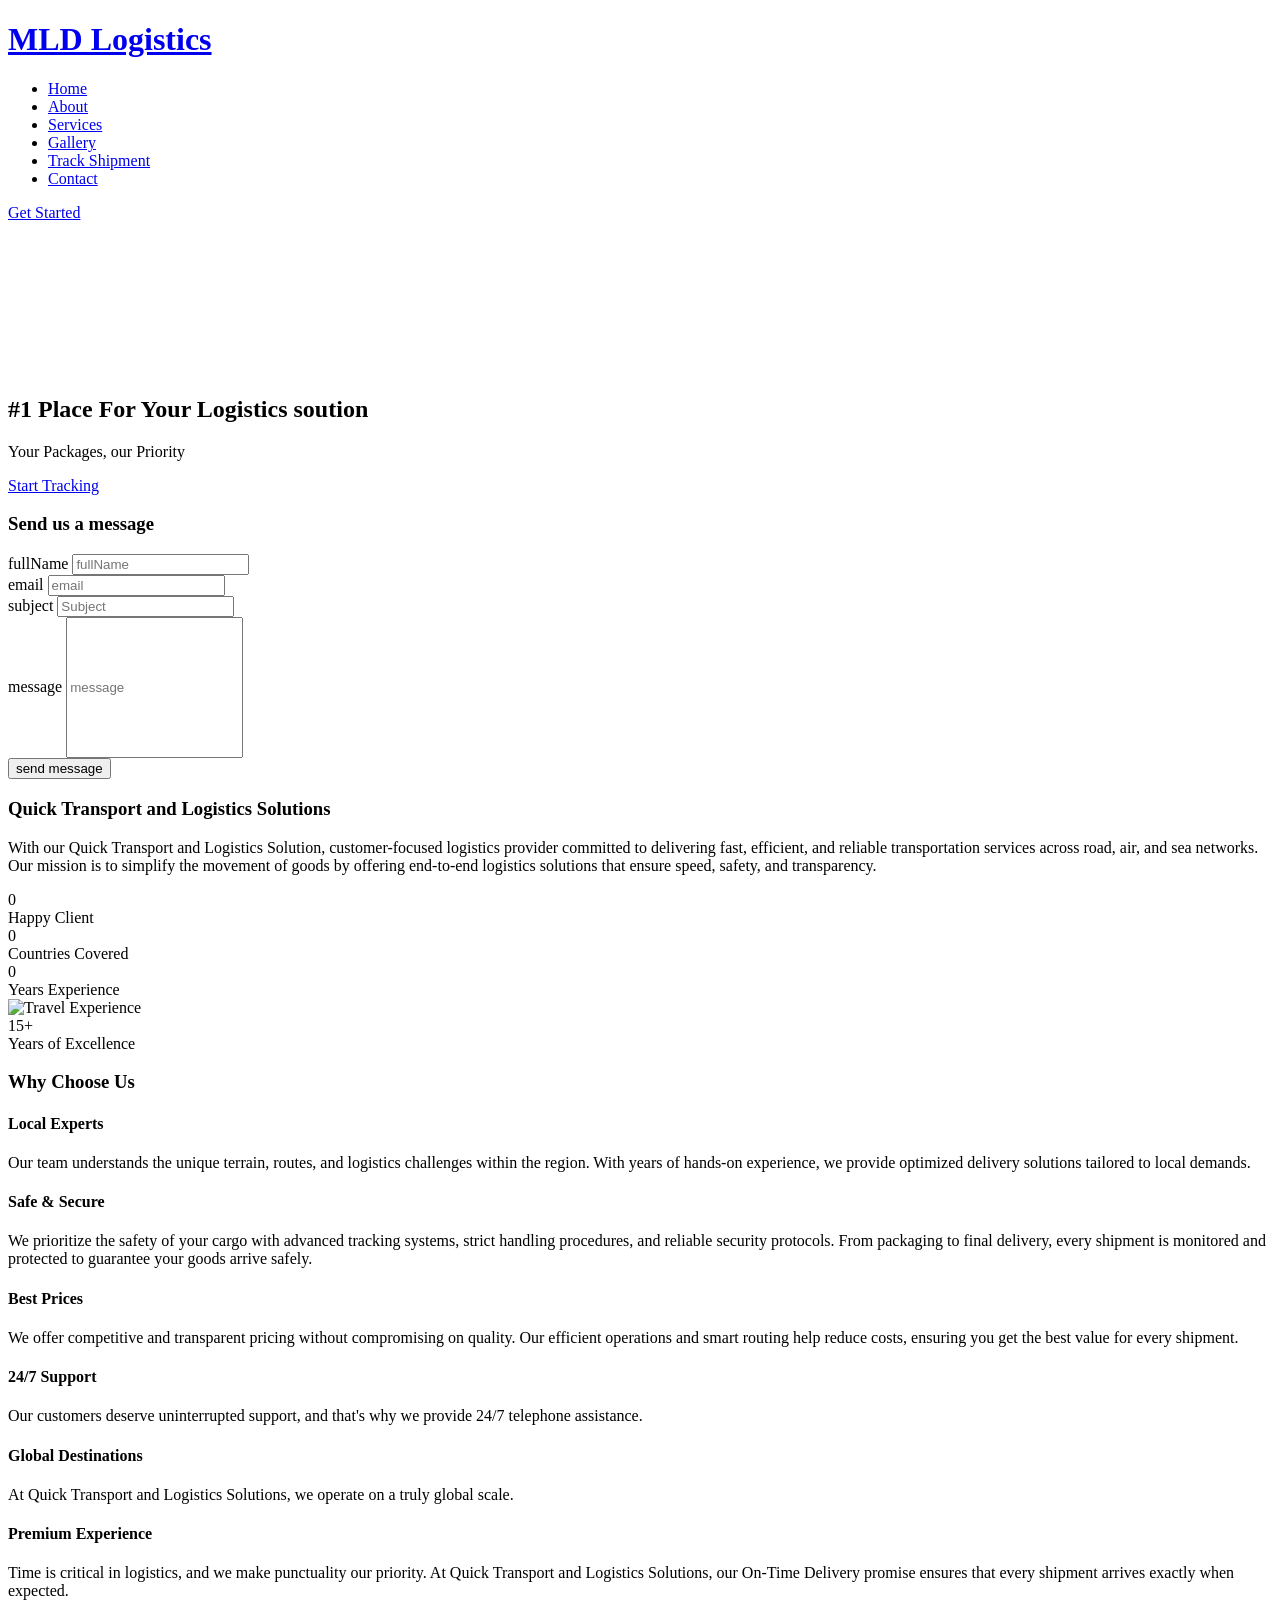
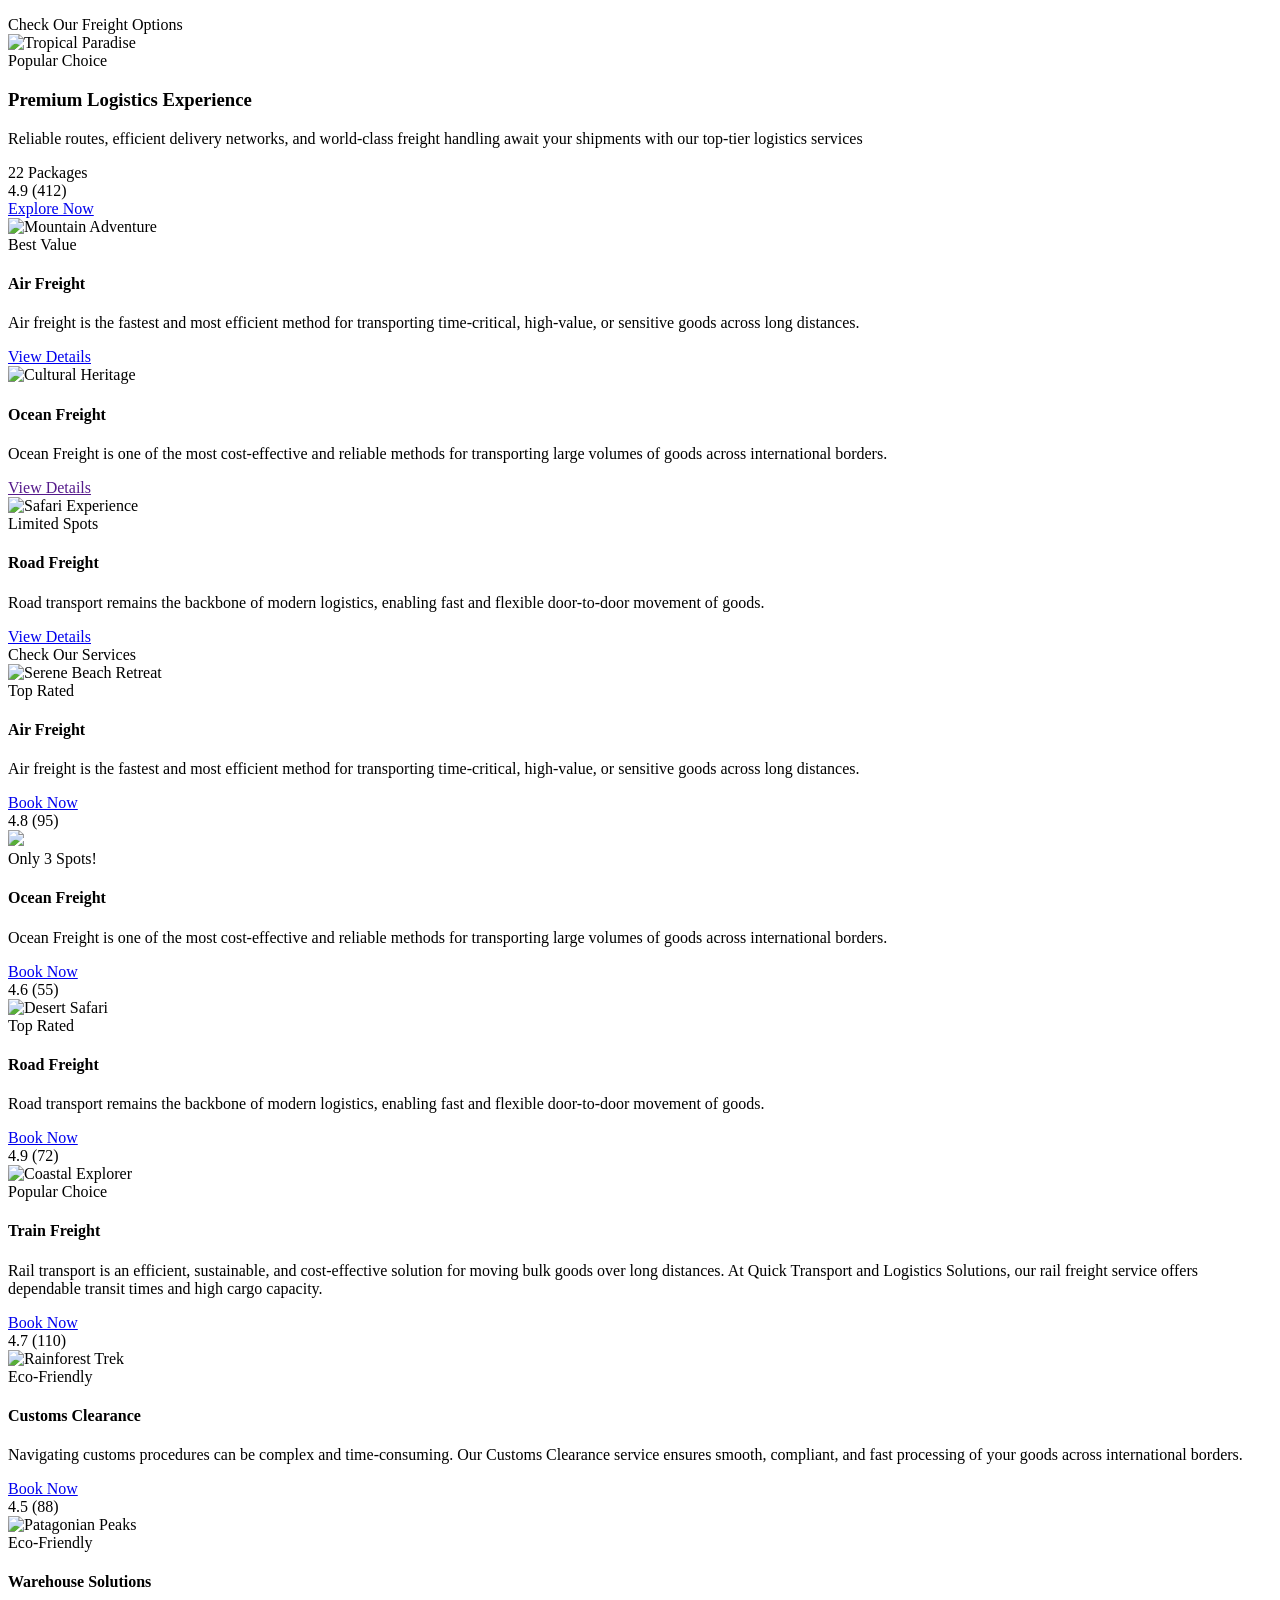
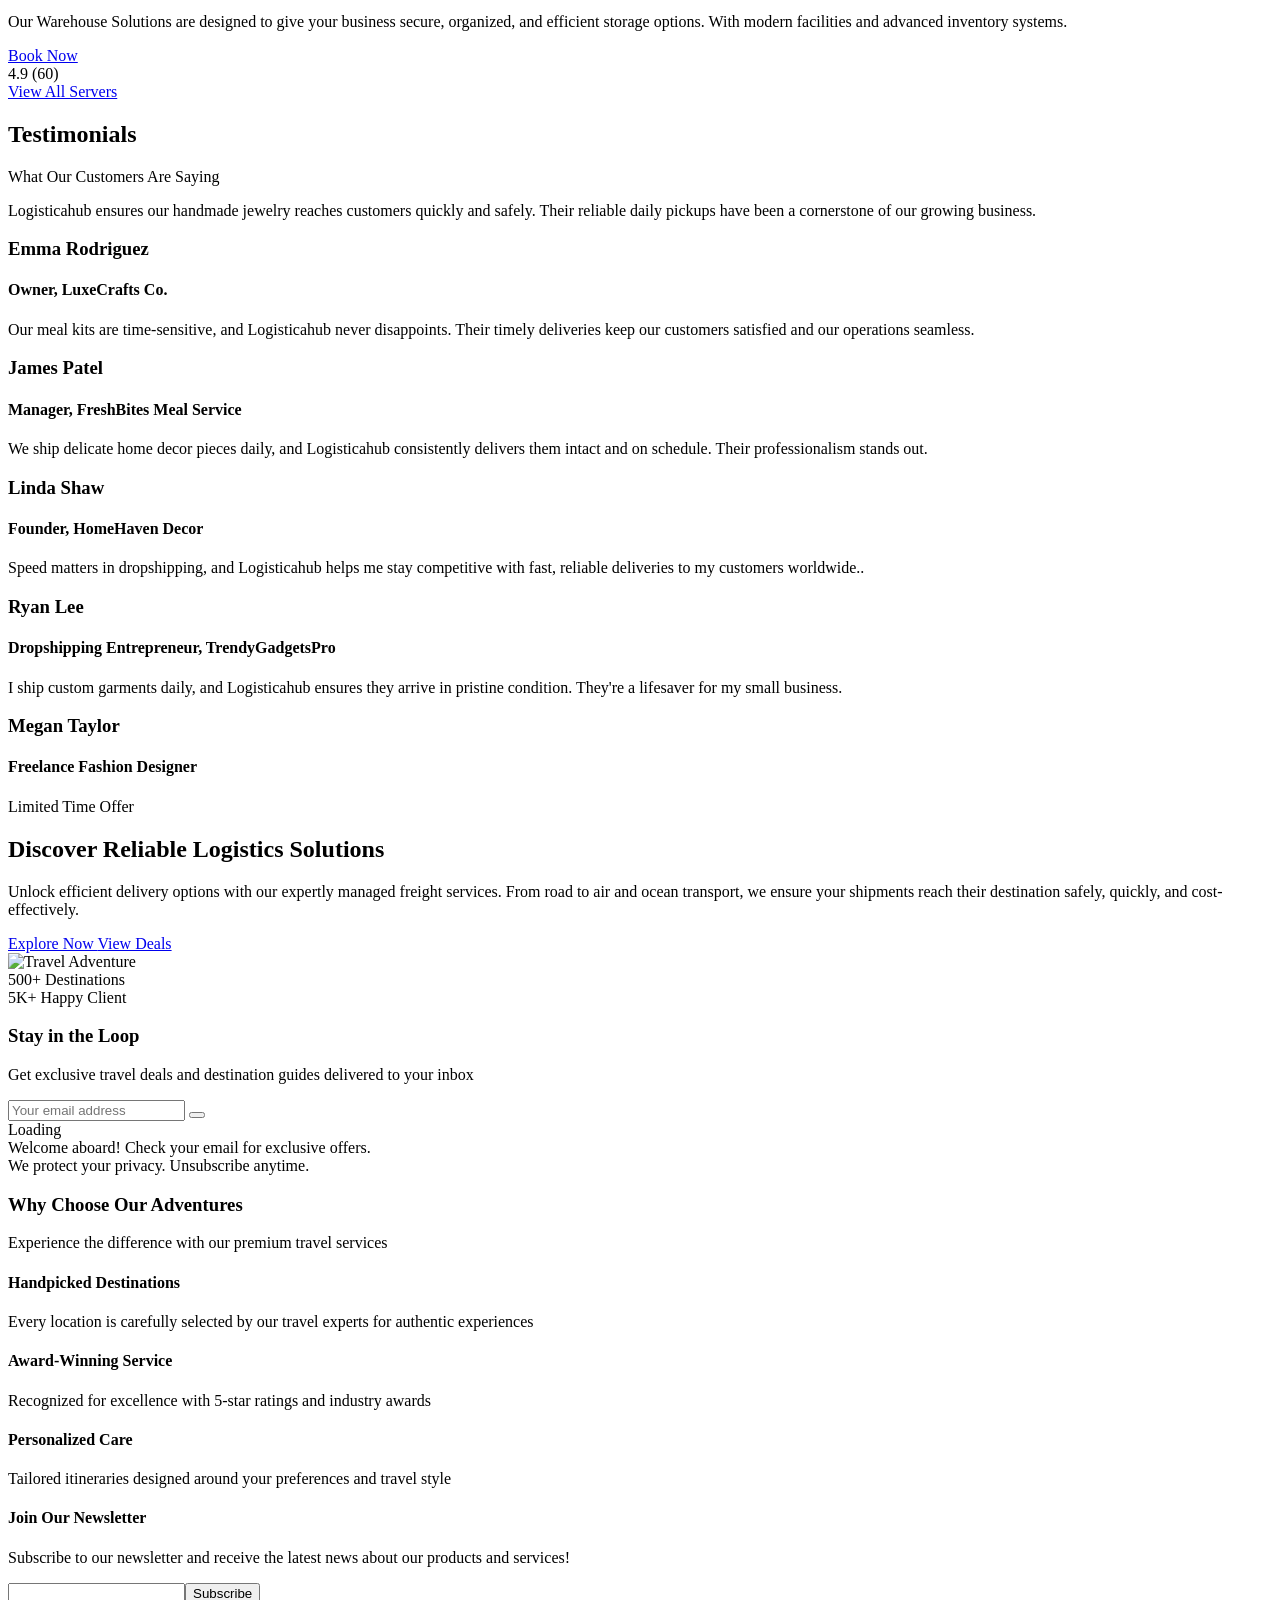
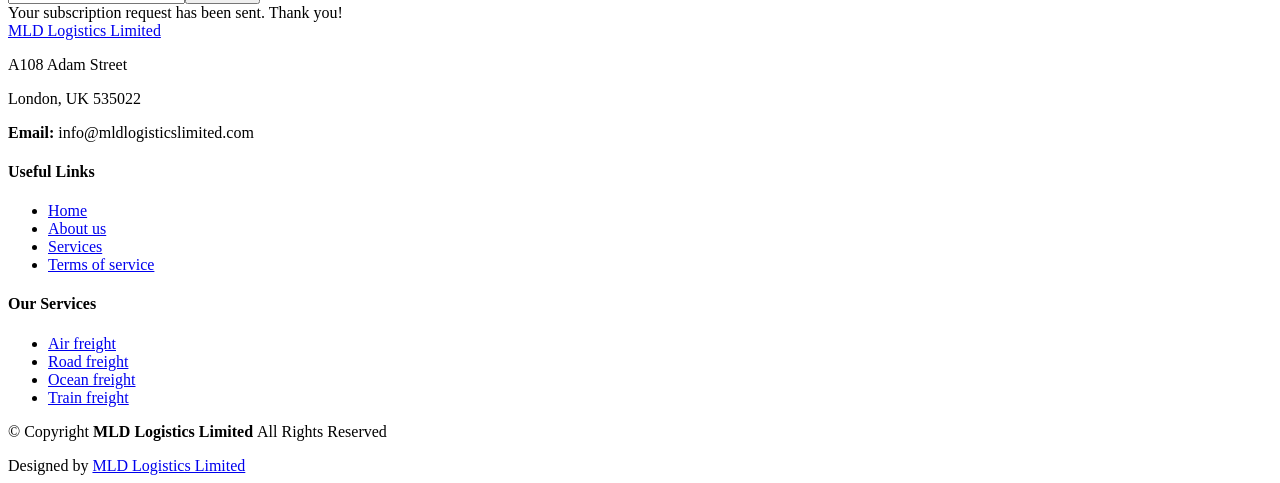
==== commit 68f7a0dd: "added new content" ====
--- a/index.html
+++ b/index.html
@@ -901,7 +901,7 @@
           </a>
           <div class="footer-contact pt-3">
             <p>A108 Adam Street</p>
-            <p>New York, NY 535022</p>
+            <p>London, UK 535022</p>
             <!-- <p class="mt-3"><strong>Phone:</strong> <span>+1 5589 55488 55</span></p> -->
             <p><strong>Email:</strong> <span>info@mldlogisticslimited.com</span></p>
           </div>
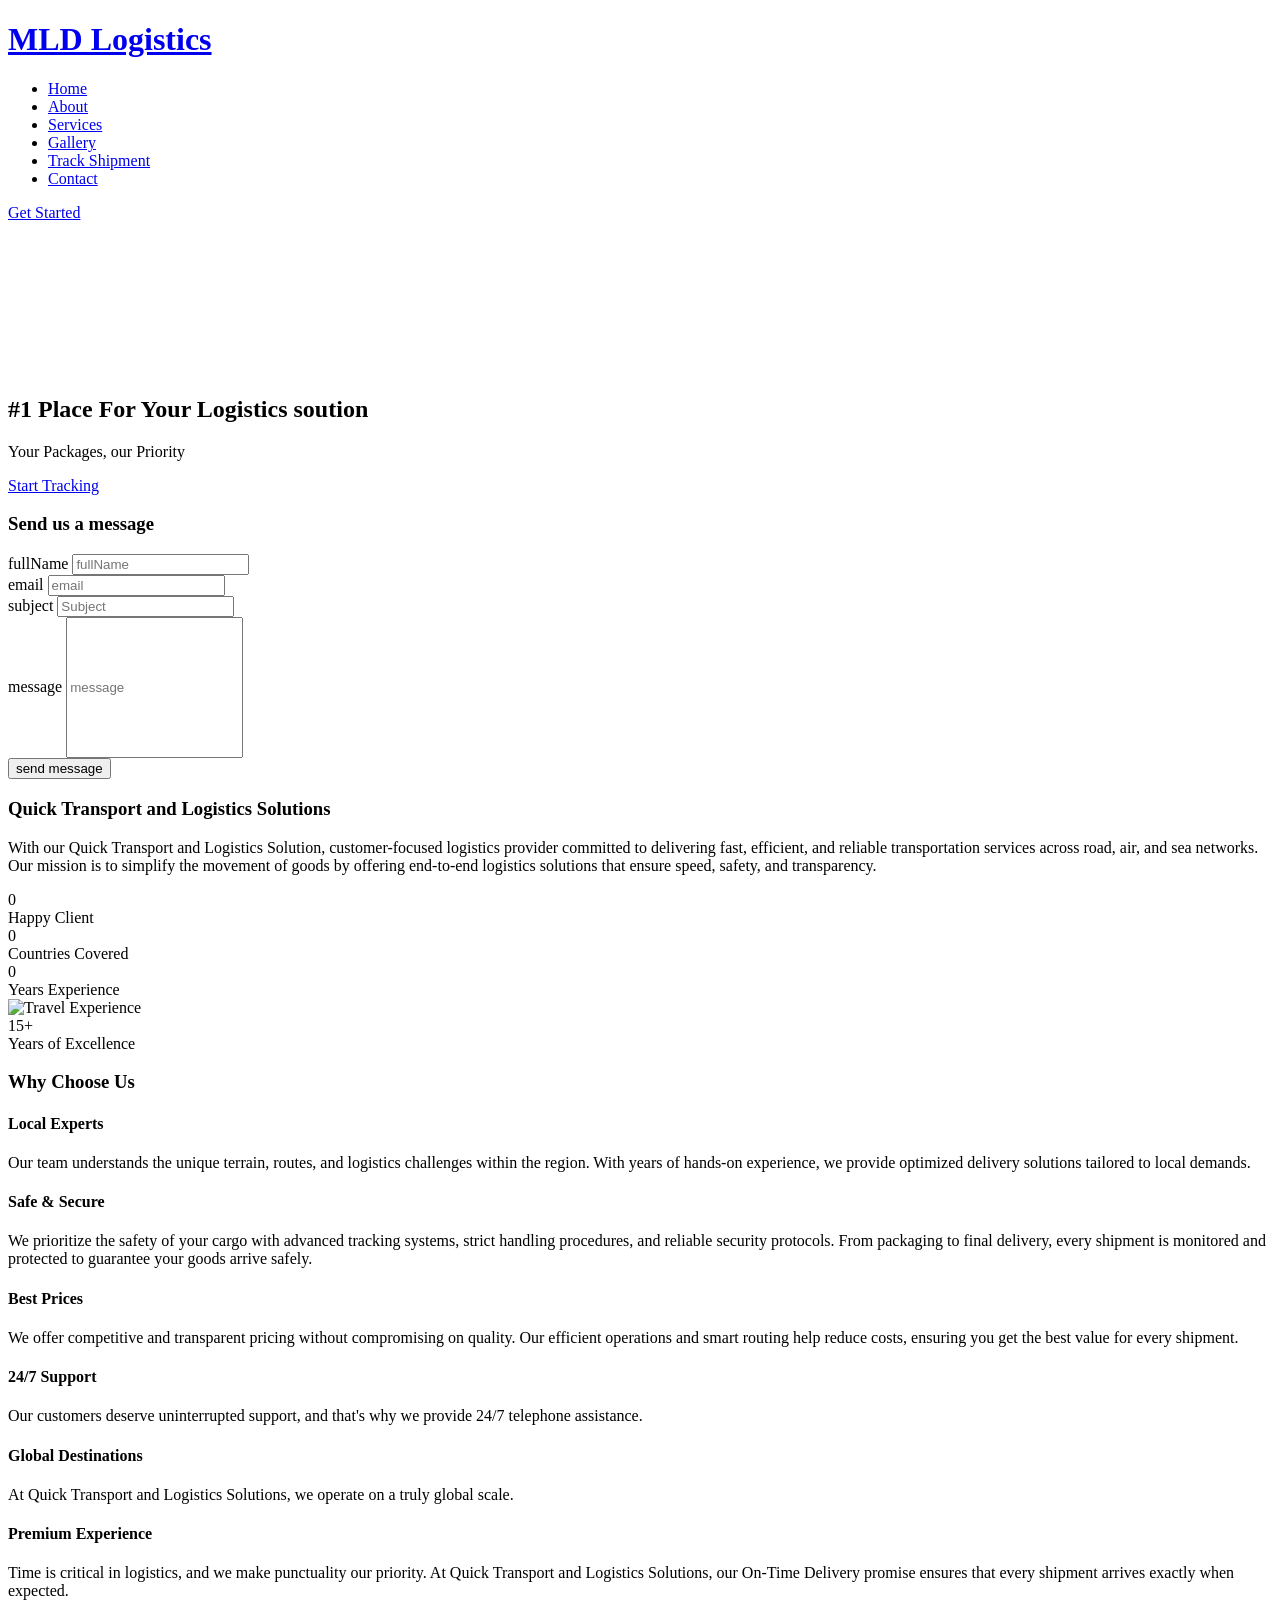
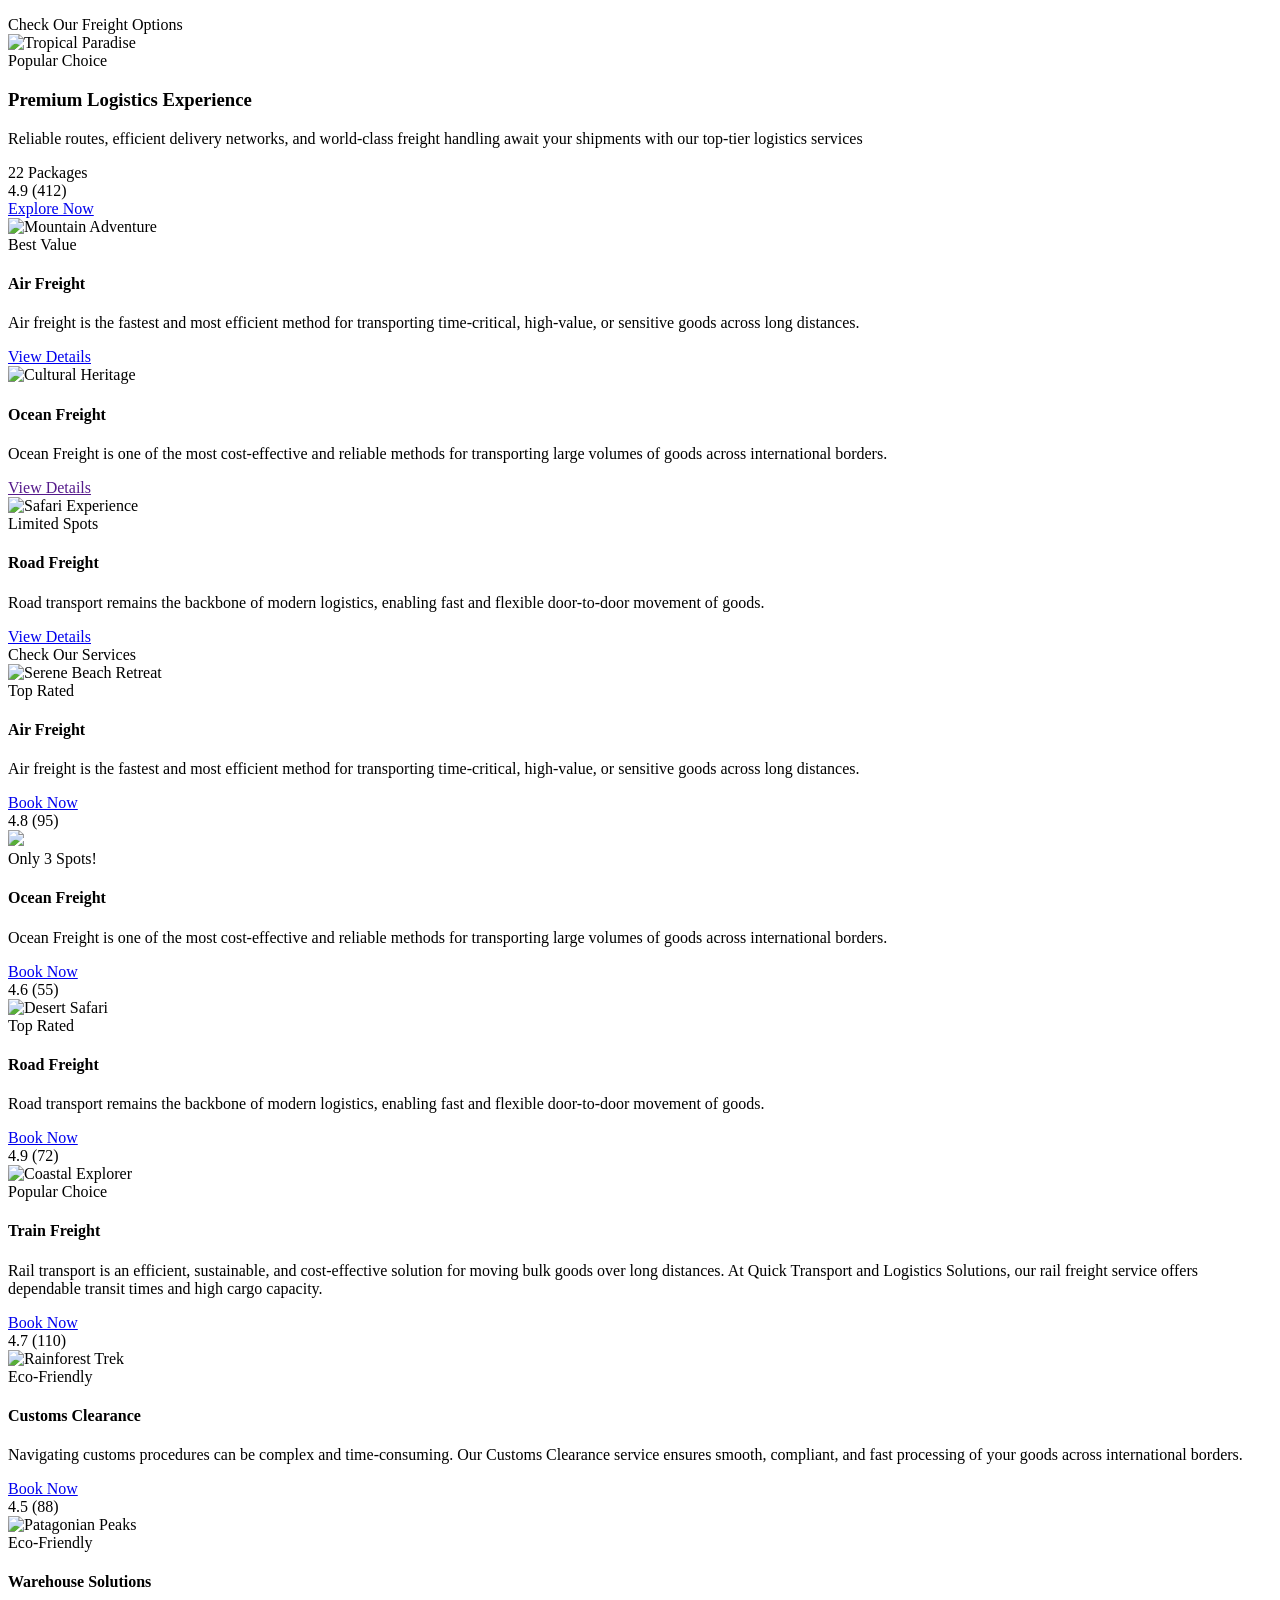
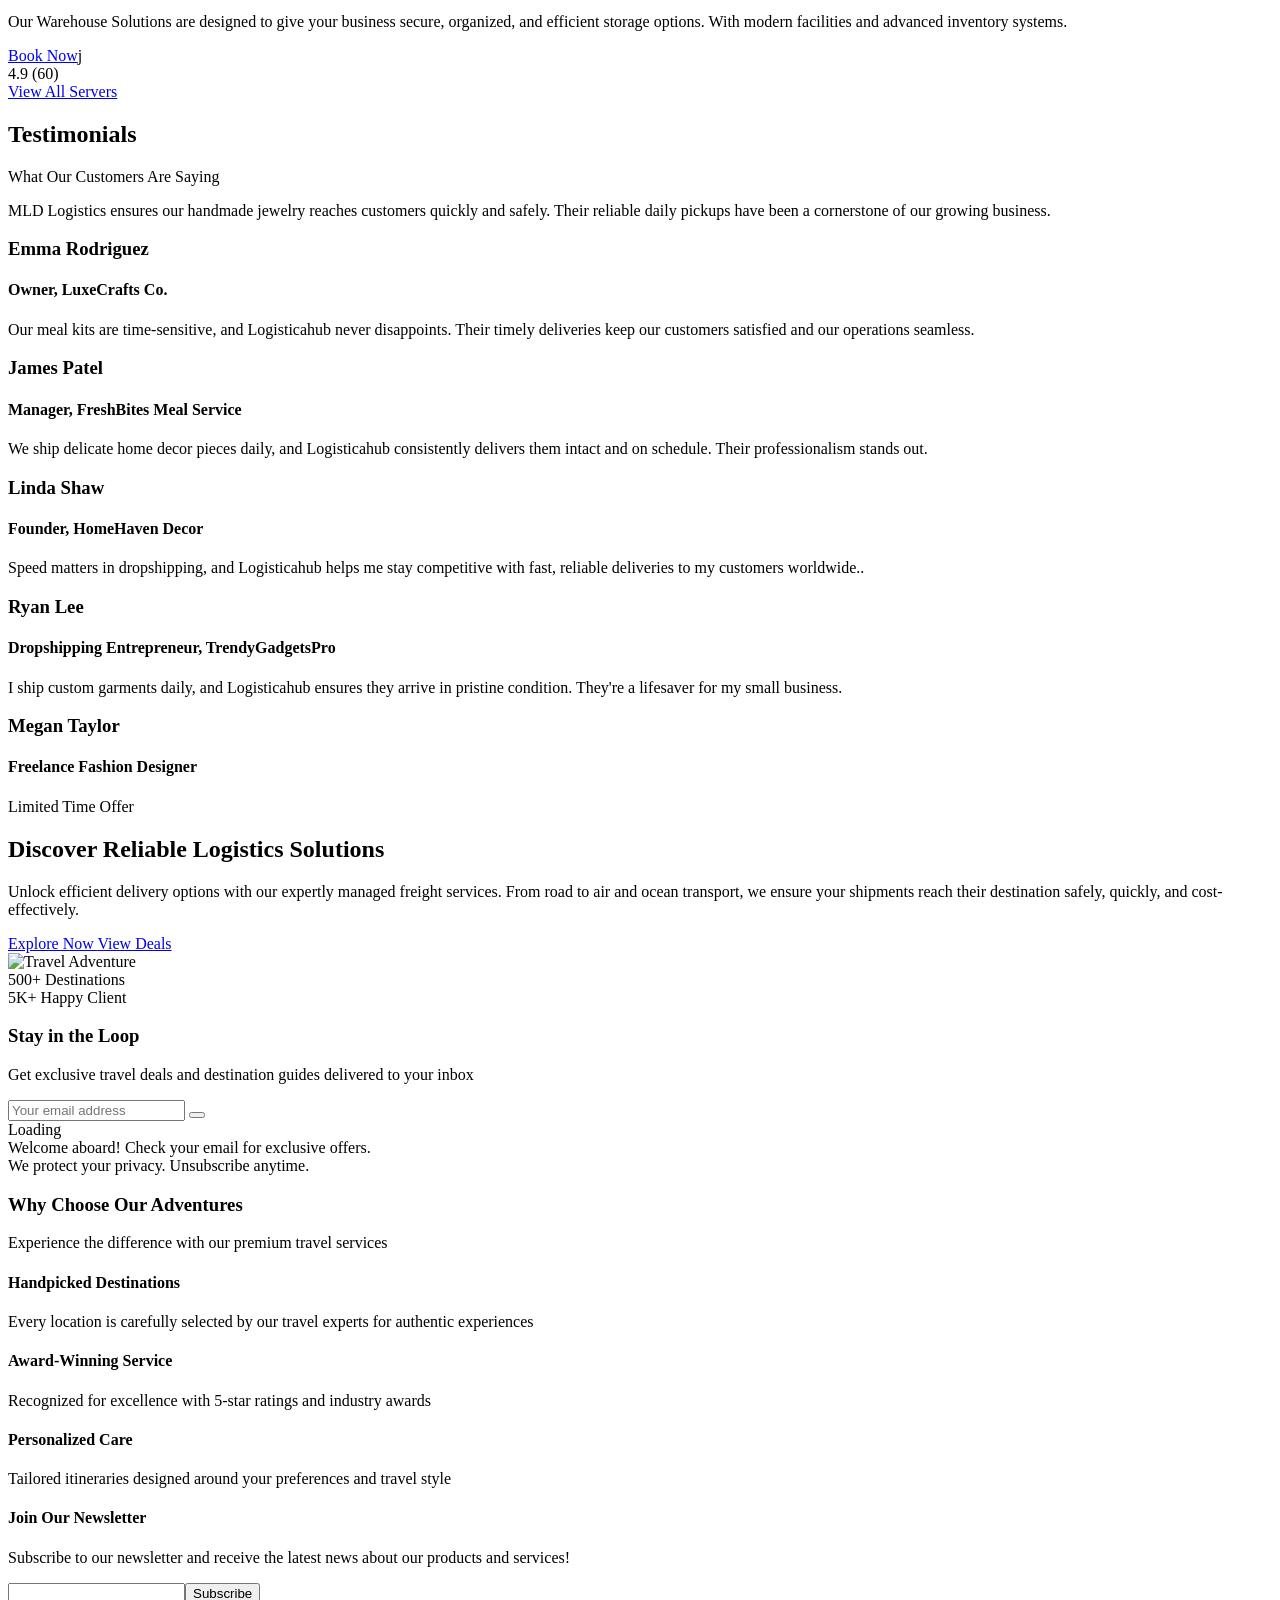
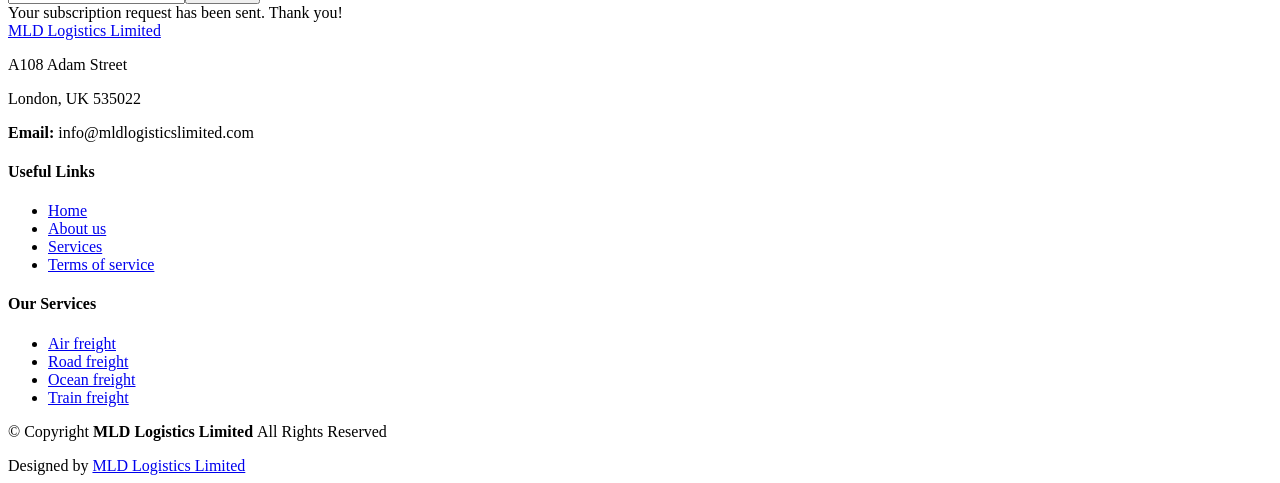
==== commit 49ad9741: "added new content" ====
--- a/index.html
+++ b/index.html
@@ -430,7 +430,7 @@
                   <span>Bora Bora</span>
                 </div> -->
                 <div class="tour-action">
-                  <a href="booking.html" class="btn-book">Book Now</a>
+                  <a href="track.html" class="btn-book">Book Now</a>
                   <div class="tour-rating">
                     <i class="bi bi-star-fill"></i>
                     <i class="bi bi-star-fill"></i>
@@ -464,7 +464,7 @@
                   <span>Norway</span>
                 </div> -->
                 <div class="tour-action">
-                  <a href="oceanbooking.html" class="btn-book">Book Now</a>
+                  <a href="track.html" class="btn-book">Book Now</a>
                   <div class="tour-rating">
                     <i class="bi bi-star-fill"></i>
                     <i class="bi bi-star-fill"></i>
@@ -498,7 +498,7 @@
                   <span>Dubai</span>
                 </div> -->
                 <div class="tour-action">
-                  <a href="roadbooking.html" class="btn-book">Book Now</a>
+                  <a href="track.html" class="btn-book">Book Now</a>
                   <div class="tour-rating">
                     <i class="bi bi-star-fill"></i>
                     <i class="bi bi-star-fill"></i>
@@ -532,7 +532,7 @@
                   <span>Italy</span>
                 </div> -->
                 <div class="tour-action">
-                  <a href="roadbooking.html" class="btn-book">Book Now</a>
+                  <a href="track.html" class="btn-book">Book Now</a>
                   <div class="tour-rating">
                     <i class="bi bi-star-fill"></i>
                     <i class="bi bi-star-fill"></i>
@@ -566,7 +566,7 @@
                   <span>Peru</span>
                 </div> -->
                 <div class="tour-action">
-                  <a href="booking.html" class="btn-book">Book Now</a>
+                  <a href="track.html" class="btn-book">Book Now</a>
                   <div class="tour-rating">
                     <i class="bi bi-star-fill"></i>
                     <i class="bi bi-star-fill"></i>
@@ -600,7 +600,7 @@
                   <span>Ushuaia</span>
                 </div> -->
                 <div class="tour-action">
-                  <a href="booking.html" class="btn-book">Book Now</a>
+                  <a href="track.html" class="btn-book">Book Now</a>j
                   <div class="tour-rating">
                     <i class="bi bi-star-fill"></i>
                     <i class="bi bi-star-fill"></i>
@@ -668,7 +668,7 @@
               <div class="testimonial-item">
                 <p>
                   <i class="bi bi-quote quote-icon-left"></i>
-                  <span> Logisticahub ensures our handmade jewelry reaches customers quickly and safely. Their reliable daily pickups have been a cornerstone of our growing business. </span>
+                  <span> MLD Logistics ensures our handmade jewelry reaches customers quickly and safely. Their reliable daily pickups have been a cornerstone of our growing business. </span>
                   <i class="bi bi-quote quote-icon-right"></i>
                 </p>
                 <!-- <img src="assets/img/person/person-m-9.webp" class="testimonial-img" alt=""> -->
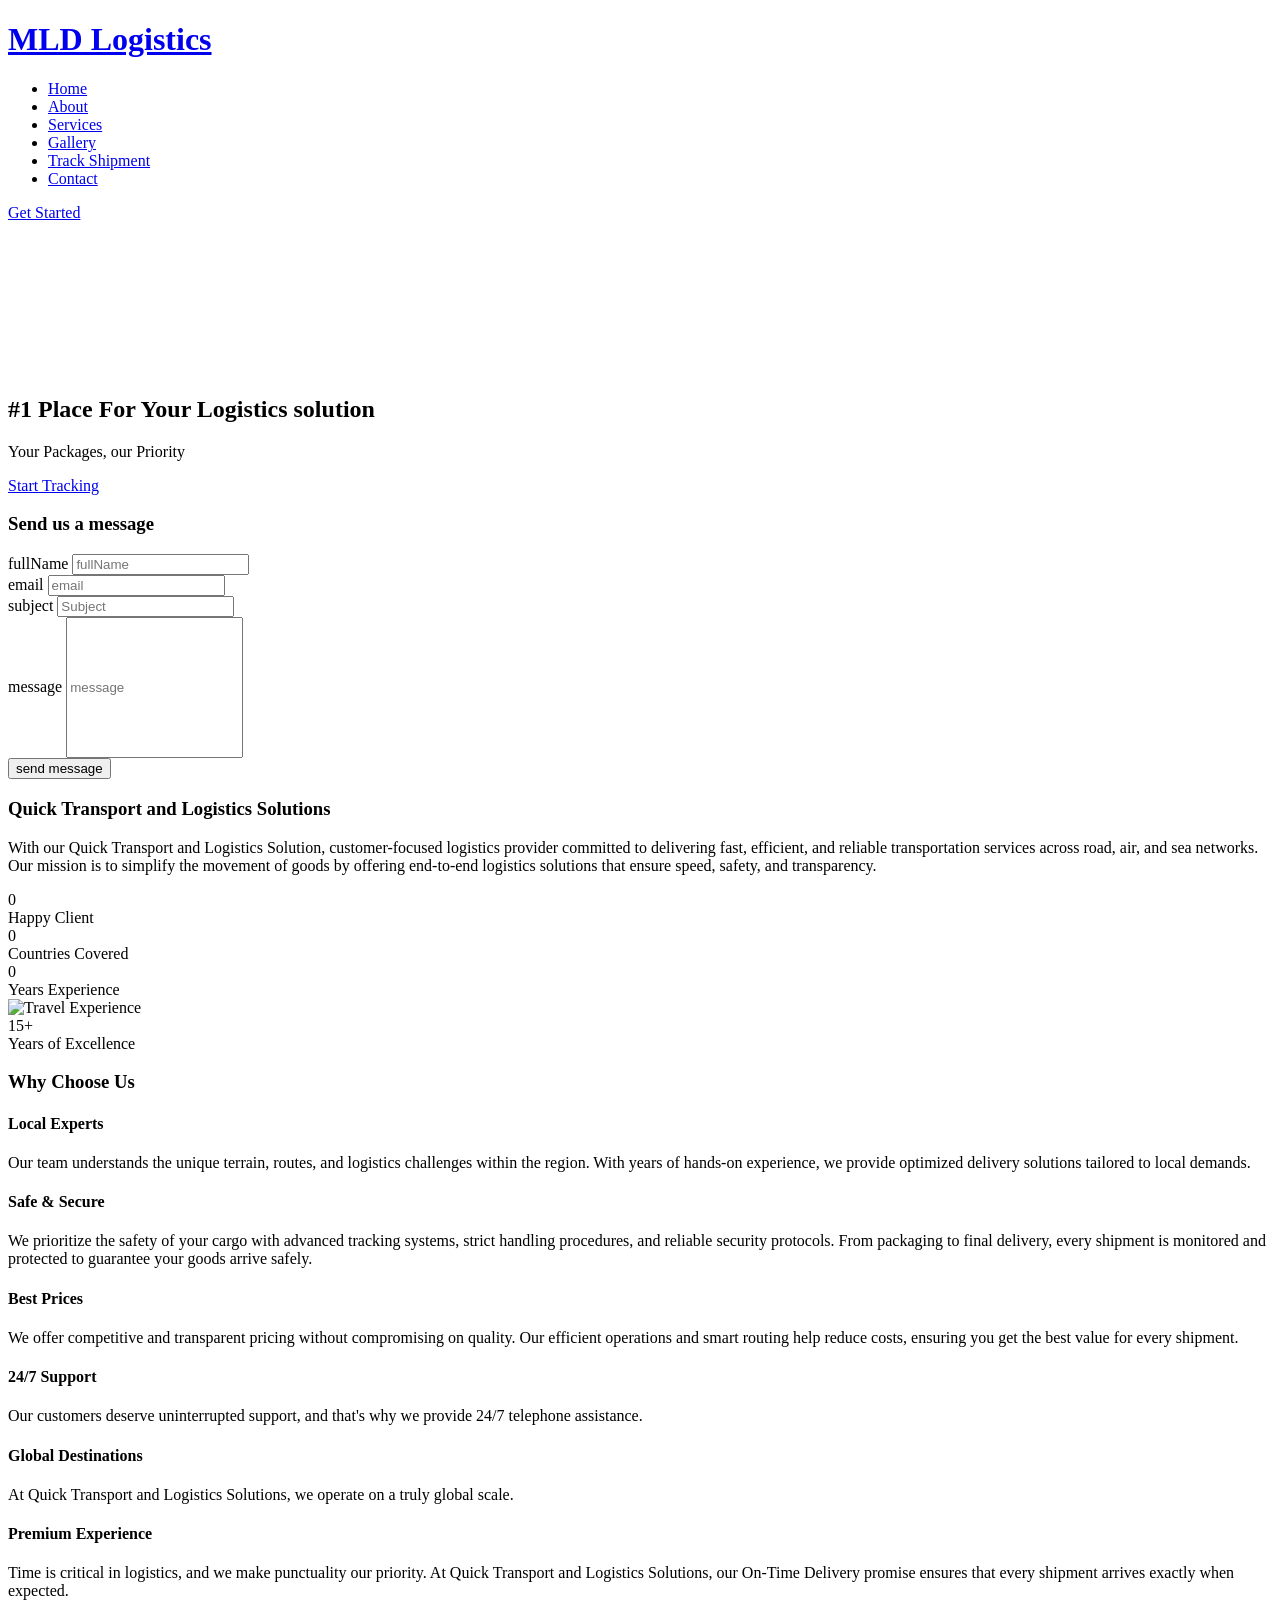
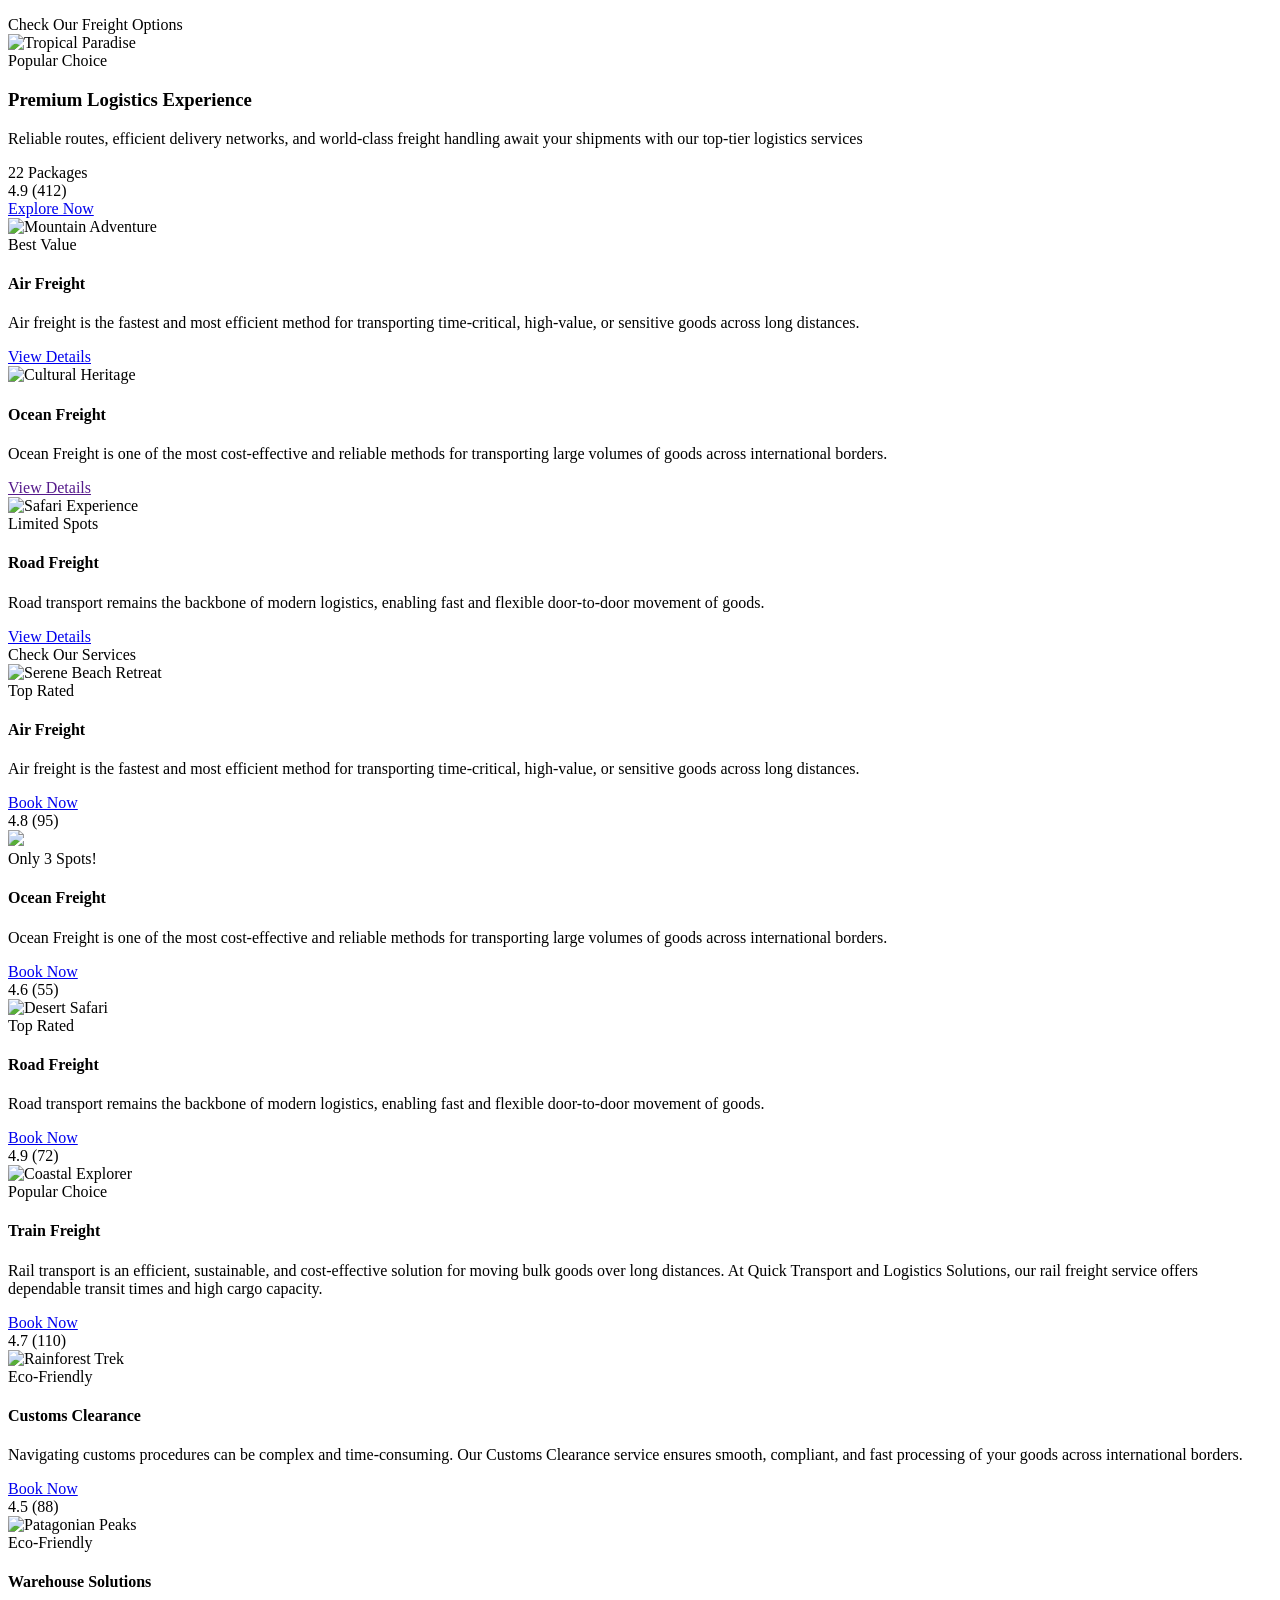
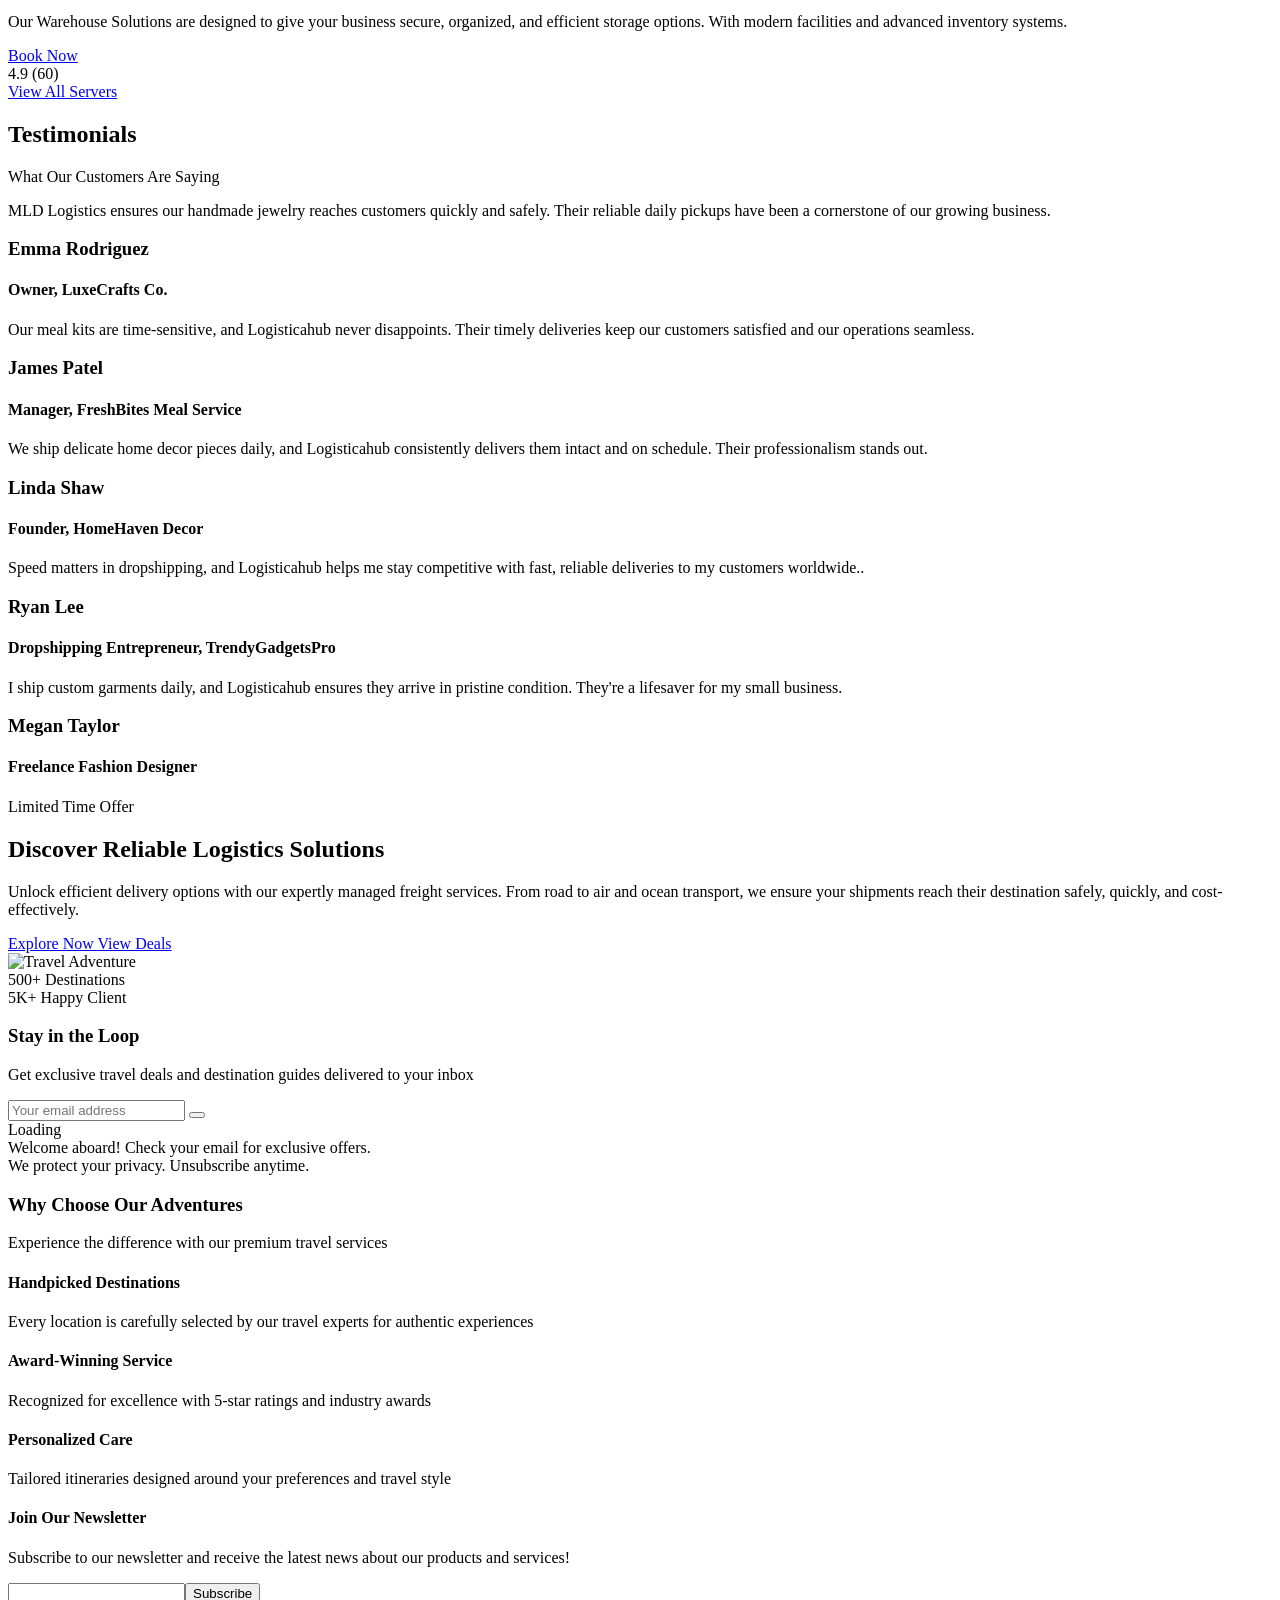
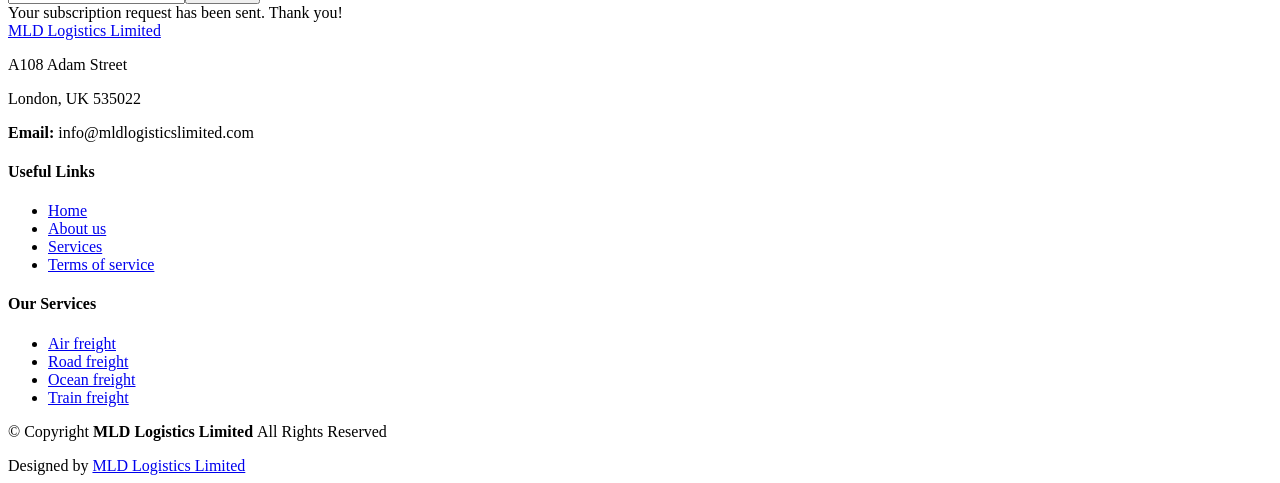
==== commit c679cb57: "added minor changes" ====
--- a/index.html
+++ b/index.html
@@ -115,7 +115,7 @@
         <div class="row align-items-center">
           <div class="col-lg-7">
             <div class="hero-text" data-aos="fade-up" data-aos-delay="100">
-              <h1 class="hero-title">#1 Place For Your Logistics soution</h1>
+              <h1 class="hero-title">#1 Place For Your Logistics solution</h1>
               <p class="hero-subtitle">Your Packages, our Priority</p>
               <div class="hero-buttons">
                 <a href="track.html" class="btn btn-primary me-3">Start Tracking</a>
@@ -600,7 +600,7 @@
                   <span>Ushuaia</span>
                 </div> -->
                 <div class="tour-action">
-                  <a href="track.html" class="btn-book">Book Now</a>j
+                  <a href="track.html" class="btn-book">Book Now</a>
                   <div class="tour-rating">
                     <i class="bi bi-star-fill"></i>
                     <i class="bi bi-star-fill"></i>
